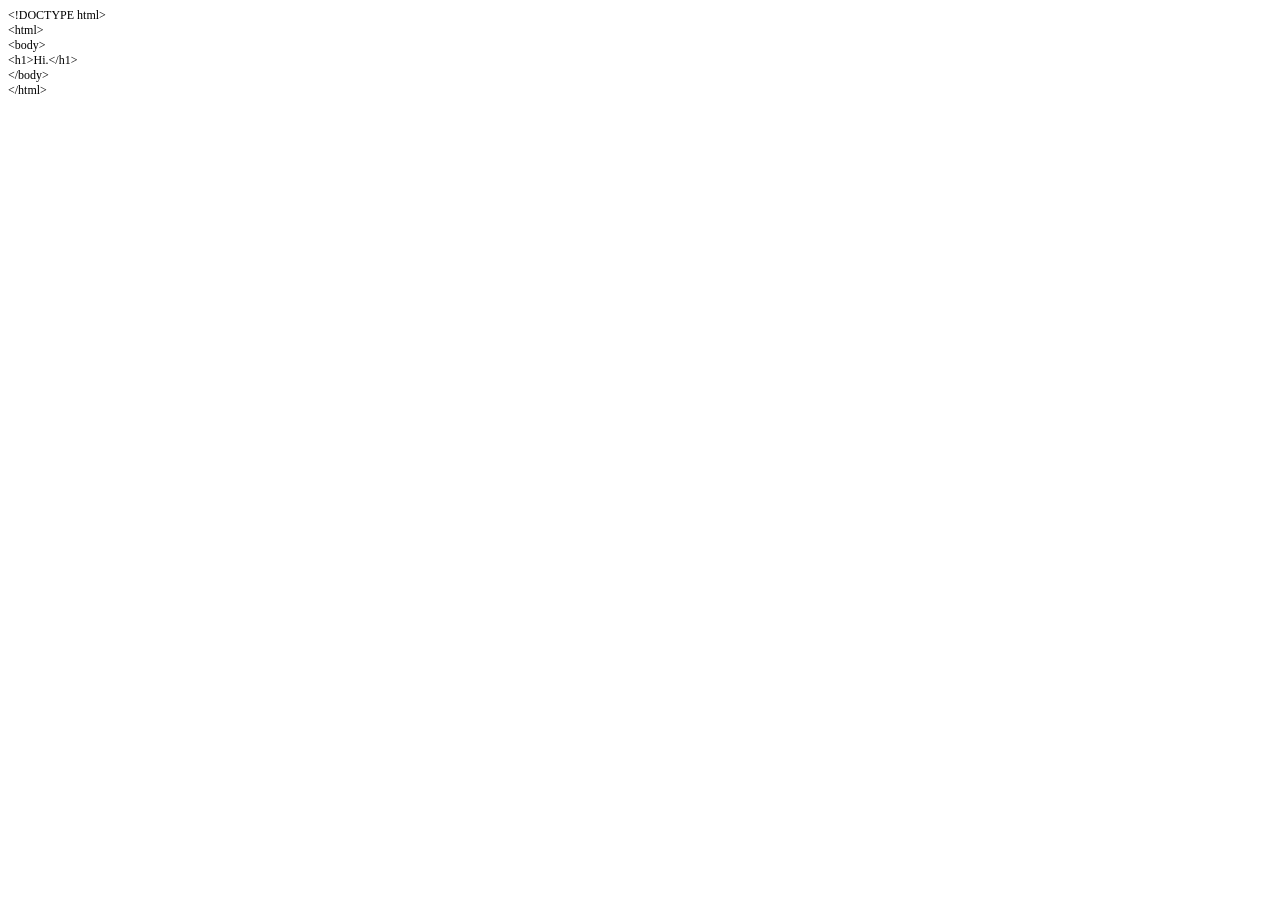
==== index.html @ a991f783 "Create index.html" ====
<!DOCTYPE html PUBLIC "-//W3C//DTD HTML 4.01//EN" "http://www.w3.org/TR/html4/strict.dtd">
<html>
<head>
  <meta http-equiv="Content-Type" content="text/html; charset=utf-8">
  <meta http-equiv="Content-Style-Type" content="text/css">
  <title>Page Title</title>
  <meta name="Generator" content="Cocoa HTML Writer">
  <meta name="CocoaVersion" content="1404.34">
  <style type="text/css">
    p.p1 {margin: 0.0px 0.0px 0.0px 0.0px; line-height: 14.0px; font: 12.0px Times; color: #000000; -webkit-text-stroke: #000000}
    span.s1 {font-kerning: none}
  </style>
</head>
<body>
<p class="p1"><span class="s1">&lt;!DOCTYPE html&gt;</span></p>
<p class="p1"><span class="s1">&lt;html&gt;</span></p>
<p class="p1"><span class="s1">&lt;body&gt;</span></p>
<p class="p1"><span class="s1">&lt;h1&gt;Hi.&lt;/h1&gt;</span></p>
<p class="p1"><span class="s1">&lt;/body&gt;</span></p>
<p class="p1"><span class="s1">&lt;/html&gt;</span></p>
</body>
</html>
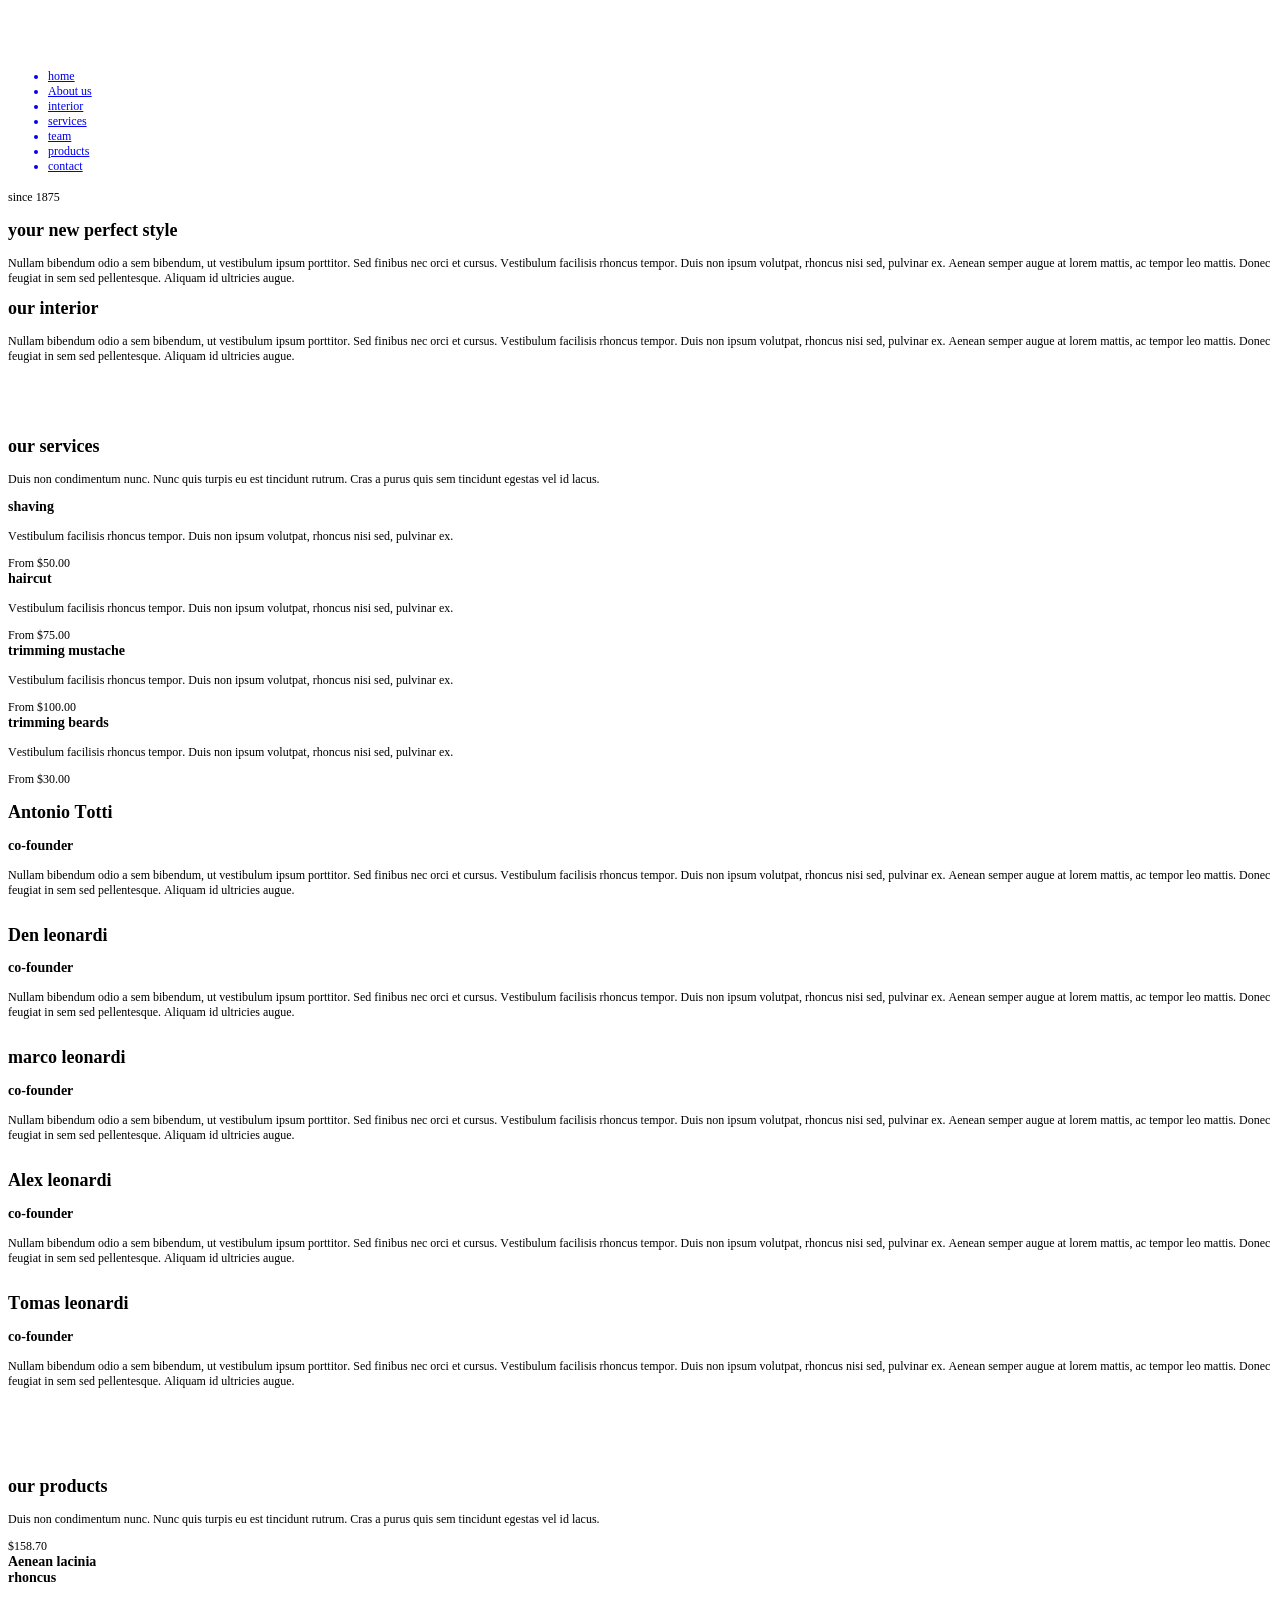
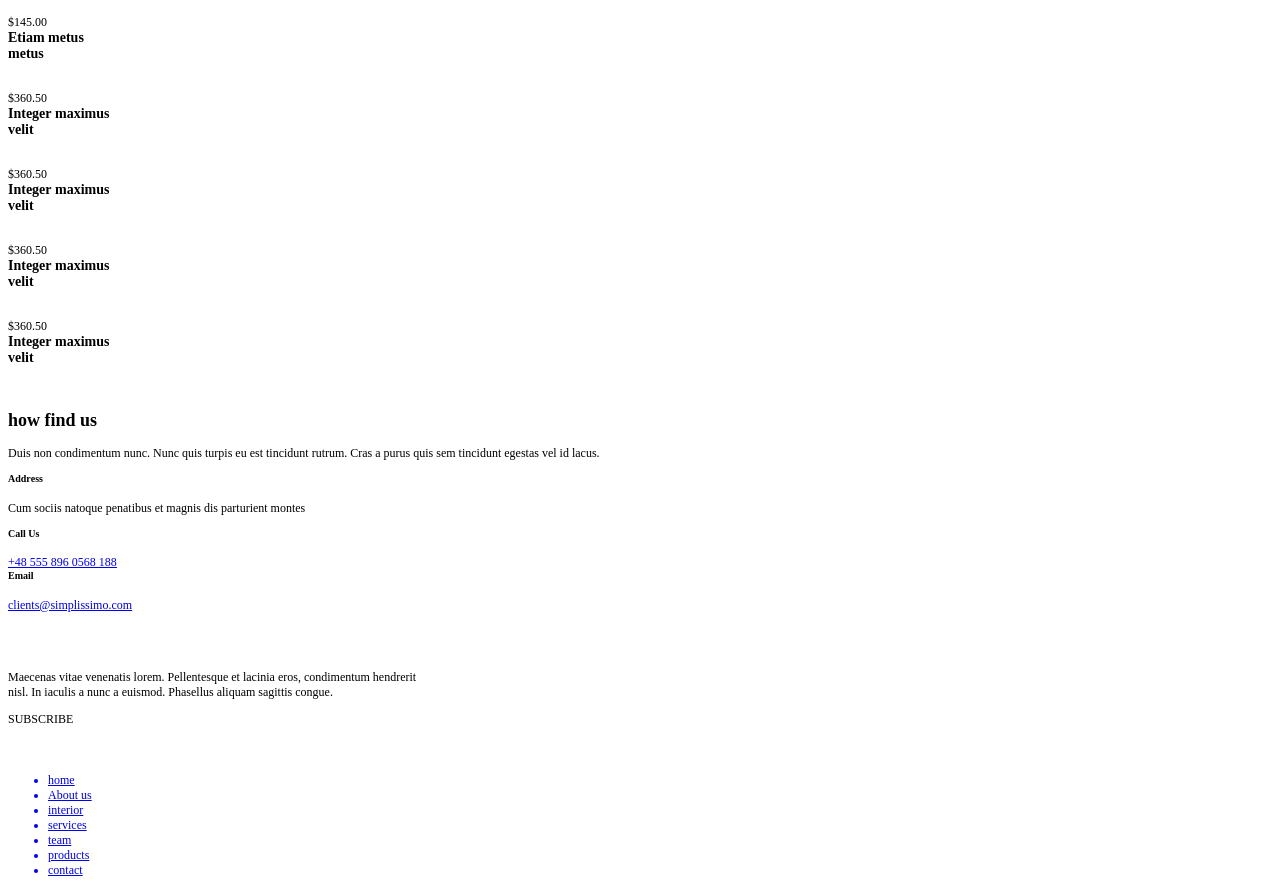
==== commit cfc7bac8: "Merge branch 'gh-pages' into nicolenilan-domain" ====
--- a/index.html
+++ b/index.html
@@ -3,20 +3,150 @@
 <head>
   <meta http-equiv="Content-Type" content="text/html; charset=utf-8">
   <meta http-equiv="Content-Style-Type" content="text/css">
-  <title>Page Title</title>
+  <title></title>
   <meta name="Generator" content="Cocoa HTML Writer">
   <meta name="CocoaVersion" content="1404.34">
   <style type="text/css">
-    p.p1 {margin: 0.0px 0.0px 0.0px 0.0px; line-height: 14.0px; font: 12.0px Times; color: #000000; -webkit-text-stroke: #000000}
+    p.p1 {margin: 0.0px 0.0px 0.0px 0.0px; line-height: 14.0px; font: 12.0px Times; color: #000000; -webkit-text-stroke: #000000; min-height: 14.0px}
+    p.p2 {margin: 0.0px 0.0px 0.0px 0.0px; line-height: 14.0px; font: 12.0px Times; color: #0000ee; -webkit-text-stroke: #0000ee}
+    p.p3 {margin: 0.0px 0.0px 0.0px 0.0px; line-height: 14.0px; font: 12.0px Times; color: #000000; -webkit-text-stroke: #000000}
+    p.p5 {margin: 0.0px 0.0px 12.0px 0.0px; line-height: 14.0px; font: 12.0px Times; color: #000000; -webkit-text-stroke: #000000}
+    p.p8 {margin: 0.0px 0.0px 12.0px 0.0px; line-height: 14.0px; font: 12.0px Times; color: #0000ee; -webkit-text-stroke: #0000ee}
+    li.li2 {margin: 0.0px 0.0px 0.0px 0.0px; line-height: 14.0px; font: 12.0px Times; color: #0000ee; -webkit-text-stroke: #0000ee}
     span.s1 {font-kerning: none}
+    span.s2 {-webkit-text-stroke: 0px #000000}
+    span.s3 {text-decoration: underline ; font-kerning: none}
+    ul.ul1 {list-style-type: disc}
   </style>
 </head>
 <body>
-<p class="p1"><span class="s1">&lt;!DOCTYPE html&gt;</span></p>
-<p class="p1"><span class="s1">&lt;html&gt;</span></p>
-<p class="p1"><span class="s1">&lt;body&gt;</span></p>
-<p class="p1"><span class="s1">&lt;h1&gt;Hi.&lt;/h1&gt;</span></p>
-<p class="p1"><span class="s1">&lt;/body&gt;</span></p>
-<p class="p1"><span class="s1">&lt;/html&gt;</span></p>
+<p class="p1"><span class="s1"></span><br></p>
+<p class="p1"><span class="s1"></span><br></p>
+<p class="p2"><span class="s1"></span></p>
+<p class="p1"><span class="s1"></span><br></p>
+<ul class="ul1">
+  <li class="li2"><span class="s2"></span><span class="s3">home</span></li>
+  <li class="li2"><span class="s2"></span><span class="s3">About us</span></li>
+  <li class="li2"><span class="s2"></span><span class="s3">interior</span></li>
+  <li class="li2"><span class="s2"></span><span class="s3">services</span></li>
+  <li class="li2"><span class="s2"></span><span class="s3">team</span></li>
+  <li class="li2"><span class="s2"></span><span class="s3">products</span></li>
+  <li class="li2"><span class="s2"></span><span class="s3">contact</span></li>
+</ul>
+<p class="p3"><span class="s1"></span></p>
+<p class="p3"><span class="s1"></span></p>
+<p class="p3"><span class="s1">since 1875</span></p>
+<p class="p3"><span class="s1"><span class="Apple-converted-space"> </span></span></p>
+<p class="p3"><span class="s1"></span></p>
+<h2 style="margin: 0.0px 0.0px 14.9px 0.0px; line-height: 22.0px; font: 18.0px Times; color: #000000; -webkit-text-stroke: #000000"><span class="s1"><b>your new perfect style<span class="Apple-converted-space"> </span></b></span></h2>
+<p class="p5"><span class="s1">Nullam bibendum odio a sem bibendum, ut vestibulum ipsum porttitor. Sed finibus nec orci et cursus. Vestibulum facilisis rhoncus tempor. Duis non ipsum volutpat, rhoncus nisi sed, pulvinar ex. Aenean semper augue at lorem mattis, ac tempor leo mattis. Donec feugiat in sem sed pellentesque. Aliquam id ultricies augue.<span class="Apple-converted-space"> </span></span></p>
+<p class="p3"><span class="s1"></span></p>
+<h2 style="margin: 0.0px 0.0px 14.9px 0.0px; line-height: 22.0px; font: 18.0px Times; color: #000000; -webkit-text-stroke: #000000"><span class="s1"><b>our interior<span class="Apple-converted-space"> </span></b></span></h2>
+<p class="p5"><span class="s1">Nullam bibendum odio a sem bibendum, ut vestibulum ipsum porttitor. Sed finibus nec orci et cursus. Vestibulum facilisis rhoncus tempor. Duis non ipsum volutpat, rhoncus nisi sed, pulvinar ex. Aenean semper augue at lorem mattis, ac tempor leo mattis. Donec feugiat in sem sed pellentesque. Aliquam id ultricies augue.<span class="Apple-converted-space"> </span></span></p>
+<p class="p3"><span class="s1"><span class="Apple-converted-space"> </span></span></p>
+<p class="p3"><span class="s1"><span class="Apple-converted-space"> </span></span></p>
+<p class="p3"><span class="s1"><span class="Apple-converted-space"> </span></span></p>
+<p class="p3"><span class="s1"><span class="Apple-converted-space"> </span></span></p>
+<p class="p3"><span class="s1"></span></p>
+<h2 style="margin: 0.0px 0.0px 14.9px 0.0px; line-height: 22.0px; font: 18.0px Times; color: #000000; -webkit-text-stroke: #000000"><span class="s1"><b>our services<span class="Apple-converted-space"> </span></b></span></h2>
+<p class="p5"><span class="s1">Duis non condimentum nunc. Nunc quis turpis eu est tincidunt rutrum. Cras a purus quis sem tincidunt egestas vel id lacus.<span class="Apple-converted-space"> </span></span></p>
+<p class="p3"><span class="s1"></span></p>
+<h3 style="margin: 0.0px 0.0px 14.0px 0.0px; line-height: 17.0px; font: 14.0px Times; color: #000000; -webkit-text-stroke: #000000"><span class="s1"><b>shaving<span class="Apple-converted-space"> </span></b></span></h3>
+<p class="p5"><span class="s1">Vestibulum facilisis rhoncus tempor. Duis non ipsum volutpat, rhoncus nisi sed, pulvinar ex.<span class="Apple-converted-space"> </span></span></p>
+<p class="p3"><span class="s1">From $50.00</span></p>
+<p class="p3"><span class="s1"></span></p>
+<h3 style="margin: 0.0px 0.0px 14.0px 0.0px; line-height: 17.0px; font: 14.0px Times; color: #000000; -webkit-text-stroke: #000000"><span class="s1"><b>haircut<span class="Apple-converted-space"> </span></b></span></h3>
+<p class="p5"><span class="s1">Vestibulum facilisis rhoncus tempor. Duis non ipsum volutpat, rhoncus nisi sed, pulvinar ex.<span class="Apple-converted-space"> </span></span></p>
+<p class="p3"><span class="s1">From $75.00</span></p>
+<p class="p3"><span class="s1"></span></p>
+<h3 style="margin: 0.0px 0.0px 14.0px 0.0px; line-height: 17.0px; font: 14.0px Times; color: #000000; -webkit-text-stroke: #000000"><span class="s1"><b>trimming mustache<span class="Apple-converted-space"> </span></b></span></h3>
+<p class="p5"><span class="s1">Vestibulum facilisis rhoncus tempor. Duis non ipsum volutpat, rhoncus nisi sed, pulvinar ex.<span class="Apple-converted-space"> </span></span></p>
+<p class="p3"><span class="s1">From $100.00</span></p>
+<p class="p3"><span class="s1"></span></p>
+<h3 style="margin: 0.0px 0.0px 14.0px 0.0px; line-height: 17.0px; font: 14.0px Times; color: #000000; -webkit-text-stroke: #000000"><span class="s1"><b>trimming beards<span class="Apple-converted-space"> </span></b></span></h3>
+<p class="p5"><span class="s1">Vestibulum facilisis rhoncus tempor. Duis non ipsum volutpat, rhoncus nisi sed, pulvinar ex.<span class="Apple-converted-space"> </span></span></p>
+<p class="p3"><span class="s1">From $30.00</span></p>
+<p class="p3"><span class="s1"><span class="Apple-converted-space"> </span></span></p>
+<h2 style="margin: 0.0px 0.0px 14.9px 0.0px; line-height: 22.0px; font: 18.0px Times; color: #000000; -webkit-text-stroke: #000000"><span class="s1"><b>Antonio Totti<span class="Apple-converted-space"> </span></b></span></h2>
+<h3 style="margin: 0.0px 0.0px 14.0px 0.0px; line-height: 17.0px; font: 14.0px Times; color: #000000; -webkit-text-stroke: #000000"><span class="s1"><b>co-founder</b></span></h3>
+<p class="p5"><span class="s1">Nullam bibendum odio a sem bibendum, ut vestibulum ipsum porttitor. Sed finibus nec orci et cursus. Vestibulum facilisis rhoncus tempor. Duis non ipsum volutpat, rhoncus nisi sed, pulvinar ex. Aenean semper augue at lorem mattis, ac tempor leo mattis. Donec feugiat in sem sed pellentesque. Aliquam id ultricies augue.<span class="Apple-converted-space"> </span></span></p>
+<p class="p3"><span class="s1"><span class="Apple-converted-space"> </span></span></p>
+<h2 style="margin: 0.0px 0.0px 14.9px 0.0px; line-height: 22.0px; font: 18.0px Times; color: #000000; -webkit-text-stroke: #000000"><span class="s1"><b>Den leonardi<span class="Apple-converted-space"> </span></b></span></h2>
+<h3 style="margin: 0.0px 0.0px 14.0px 0.0px; line-height: 17.0px; font: 14.0px Times; color: #000000; -webkit-text-stroke: #000000"><span class="s1"><b>co-founder</b></span></h3>
+<p class="p5"><span class="s1">Nullam bibendum odio a sem bibendum, ut vestibulum ipsum porttitor. Sed finibus nec orci et cursus. Vestibulum facilisis rhoncus tempor. Duis non ipsum volutpat, rhoncus nisi sed, pulvinar ex. Aenean semper augue at lorem mattis, ac tempor leo mattis. Donec feugiat in sem sed pellentesque. Aliquam id ultricies augue.<span class="Apple-converted-space"> </span></span></p>
+<p class="p3"><span class="s1"><span class="Apple-converted-space"> </span></span></p>
+<h2 style="margin: 0.0px 0.0px 14.9px 0.0px; line-height: 22.0px; font: 18.0px Times; color: #000000; -webkit-text-stroke: #000000"><span class="s1"><b>marco leonardi<span class="Apple-converted-space"> </span></b></span></h2>
+<h3 style="margin: 0.0px 0.0px 14.0px 0.0px; line-height: 17.0px; font: 14.0px Times; color: #000000; -webkit-text-stroke: #000000"><span class="s1"><b>co-founder</b></span></h3>
+<p class="p5"><span class="s1">Nullam bibendum odio a sem bibendum, ut vestibulum ipsum porttitor. Sed finibus nec orci et cursus. Vestibulum facilisis rhoncus tempor. Duis non ipsum volutpat, rhoncus nisi sed, pulvinar ex. Aenean semper augue at lorem mattis, ac tempor leo mattis. Donec feugiat in sem sed pellentesque. Aliquam id ultricies augue.<span class="Apple-converted-space"> </span></span></p>
+<p class="p3"><span class="s1"><span class="Apple-converted-space"> </span></span></p>
+<h2 style="margin: 0.0px 0.0px 14.9px 0.0px; line-height: 22.0px; font: 18.0px Times; color: #000000; -webkit-text-stroke: #000000"><span class="s1"><b>Alex leonardi<span class="Apple-converted-space"> </span></b></span></h2>
+<h3 style="margin: 0.0px 0.0px 14.0px 0.0px; line-height: 17.0px; font: 14.0px Times; color: #000000; -webkit-text-stroke: #000000"><span class="s1"><b>co-founder</b></span></h3>
+<p class="p5"><span class="s1">Nullam bibendum odio a sem bibendum, ut vestibulum ipsum porttitor. Sed finibus nec orci et cursus. Vestibulum facilisis rhoncus tempor. Duis non ipsum volutpat, rhoncus nisi sed, pulvinar ex. Aenean semper augue at lorem mattis, ac tempor leo mattis. Donec feugiat in sem sed pellentesque. Aliquam id ultricies augue.<span class="Apple-converted-space"> </span></span></p>
+<p class="p3"><span class="s1"><span class="Apple-converted-space"> </span></span></p>
+<h2 style="margin: 0.0px 0.0px 14.9px 0.0px; line-height: 22.0px; font: 18.0px Times; color: #000000; -webkit-text-stroke: #000000"><span class="s1"><b>Tomas leonardi<span class="Apple-converted-space"> </span></b></span></h2>
+<h3 style="margin: 0.0px 0.0px 14.0px 0.0px; line-height: 17.0px; font: 14.0px Times; color: #000000; -webkit-text-stroke: #000000"><span class="s1"><b>co-founder</b></span></h3>
+<p class="p5"><span class="s1">Nullam bibendum odio a sem bibendum, ut vestibulum ipsum porttitor. Sed finibus nec orci et cursus. Vestibulum facilisis rhoncus tempor. Duis non ipsum volutpat, rhoncus nisi sed, pulvinar ex. Aenean semper augue at lorem mattis, ac tempor leo mattis. Donec feugiat in sem sed pellentesque. Aliquam id ultricies augue.<span class="Apple-converted-space"> </span></span></p>
+<p class="p3"><span class="s1"><span class="Apple-converted-space"> </span></span></p>
+<p class="p3"><span class="s1"><span class="Apple-converted-space"> </span></span></p>
+<p class="p3"><span class="s1"><span class="Apple-converted-space"> </span></span></p>
+<p class="p3"><span class="s1"><span class="Apple-converted-space"> </span></span></p>
+<p class="p3"><span class="s1"><span class="Apple-converted-space"> </span></span></p>
+<p class="p3"><span class="s1"></span></p>
+<h2 style="margin: 0.0px 0.0px 14.9px 0.0px; line-height: 22.0px; font: 18.0px Times; color: #000000; -webkit-text-stroke: #000000"><span class="s1"><b>our products<span class="Apple-converted-space"> </span></b></span></h2>
+<p class="p5"><span class="s1">Duis non condimentum nunc. Nunc quis turpis eu est tincidunt rutrum. Cras a purus quis sem tincidunt egestas vel id lacus.<span class="Apple-converted-space"> </span></span></p>
+<p class="p3"><span class="s1">$158.70</span></p>
+<h3 style="margin: 0.0px 0.0px 14.0px 0.0px; line-height: 17.0px; font: 14.0px Times; color: #000000; -webkit-text-stroke: #000000"><span class="s1"><b>Aenean lacinia<br>
+rhoncus</b></span></h3>
+<p class="p3"><span class="s1"><span class="Apple-converted-space"> </span></span></p>
+<p class="p3"><span class="s1">$145.00</span></p>
+<h3 style="margin: 0.0px 0.0px 14.0px 0.0px; line-height: 17.0px; font: 14.0px Times; color: #000000; -webkit-text-stroke: #000000"><span class="s1"><b>Etiam metus<br>
+metus</b></span></h3>
+<p class="p3"><span class="s1"><span class="Apple-converted-space"> </span></span></p>
+<p class="p3"><span class="s1">$360.50</span></p>
+<h3 style="margin: 0.0px 0.0px 14.0px 0.0px; line-height: 17.0px; font: 14.0px Times; color: #000000; -webkit-text-stroke: #000000"><span class="s1"><b>Integer maximus<br>
+velit</b></span></h3>
+<p class="p3"><span class="s1"><span class="Apple-converted-space"> </span></span></p>
+<p class="p3"><span class="s1">$360.50</span></p>
+<h3 style="margin: 0.0px 0.0px 14.0px 0.0px; line-height: 17.0px; font: 14.0px Times; color: #000000; -webkit-text-stroke: #000000"><span class="s1"><b>Integer maximus<br>
+velit</b></span></h3>
+<p class="p3"><span class="s1"><span class="Apple-converted-space"> </span></span></p>
+<p class="p3"><span class="s1">$360.50</span></p>
+<h3 style="margin: 0.0px 0.0px 14.0px 0.0px; line-height: 17.0px; font: 14.0px Times; color: #000000; -webkit-text-stroke: #000000"><span class="s1"><b>Integer maximus<br>
+velit</b></span></h3>
+<p class="p3"><span class="s1"><span class="Apple-converted-space"> </span></span></p>
+<p class="p3"><span class="s1">$360.50</span></p>
+<h3 style="margin: 0.0px 0.0px 14.0px 0.0px; line-height: 17.0px; font: 14.0px Times; color: #000000; -webkit-text-stroke: #000000"><span class="s1"><b>Integer maximus<br>
+velit</b></span></h3>
+<p class="p3"><span class="s1"><span class="Apple-converted-space"> </span></span></p>
+<p class="p1"><span class="s1"></span><br></p>
+<p class="p3"><span class="s1"></span></p>
+<p class="p3"><span class="s1"></span></p>
+<p class="p3"><span class="s1"></span></p>
+<h2 style="margin: 0.0px 0.0px 14.9px 0.0px; line-height: 22.0px; font: 18.0px Times; color: #000000; -webkit-text-stroke: #000000"><span class="s1"><b>how find us<span class="Apple-converted-space"> </span></b></span></h2>
+<p class="p5"><span class="s1">Duis non condimentum nunc. Nunc quis turpis eu est tincidunt rutrum. Cras a purus quis sem tincidunt egestas vel id lacus.<span class="Apple-converted-space"> </span></span></p>
+<h5 style="margin: 0.0px 0.0px 16.6px 0.0px; line-height: 13.0px; font: 10.0px Times; color: #000000; -webkit-text-stroke: #000000"><span class="s1"><b>Address</b></span></h5>
+<p class="p5"><span class="s1">Cum sociis natoque penatibus et magnis dis parturient montes</span></p>
+<h5 style="margin: 0.0px 0.0px 16.6px 0.0px; line-height: 13.0px; font: 10.0px Times; color: #000000; -webkit-text-stroke: #000000"><span class="s1"><b>Call Us</b></span></h5>
+<p class="p2"><span class="s3"><a href="tel:+485558960568188">+48 555 896 0568 188</a></span></p>
+<h5 style="margin: 0.0px 0.0px 16.6px 0.0px; line-height: 13.0px; font: 10.0px Times; color: #000000; -webkit-text-stroke: #000000"><span class="s1"><b>Email</b></span></h5>
+<p class="p8"><span class="s3"><a href="mailto:clients@simplissimo.com">clients@simplissimo.com</a></span></p>
+<p class="p1"><span class="s1"></span><br></p>
+<p class="p1"><span class="s1"></span><br></p>
+<p class="p1"><span class="s1"></span><br></p>
+<p class="p2"><span class="s1"></span></p>
+<p class="p5"><span class="s1">Maecenas vitae venenatis lorem. Pellentesque et lacinia eros, condimentum hendrerit <br>
+nisl. In iaculis a nunc a euismod. Phasellus aliquam sagittis congue.</span></p>
+<p class="p3"><span class="s1">SUBSCRIBE</span></p>
+<p class="p1"><span class="s1"></span><br></p>
+<p class="p1"><span class="s1"></span><br></p>
+<ul class="ul1">
+  <li class="li2"><span class="s2"></span><span class="s3">home</span></li>
+  <li class="li2"><span class="s2"></span><span class="s3">About us</span></li>
+  <li class="li2"><span class="s2"></span><span class="s3">interior</span></li>
+  <li class="li2"><span class="s2"></span><span class="s3">services</span></li>
+  <li class="li2"><span class="s2"></span><span class="s3">team</span></li>
+  <li class="li2"><span class="s2"></span><span class="s3">products</span></li>
+  <li class="li2"><span class="s2"></span><span class="s3">contact</span></li>
+</ul>
 </body>
 </html>
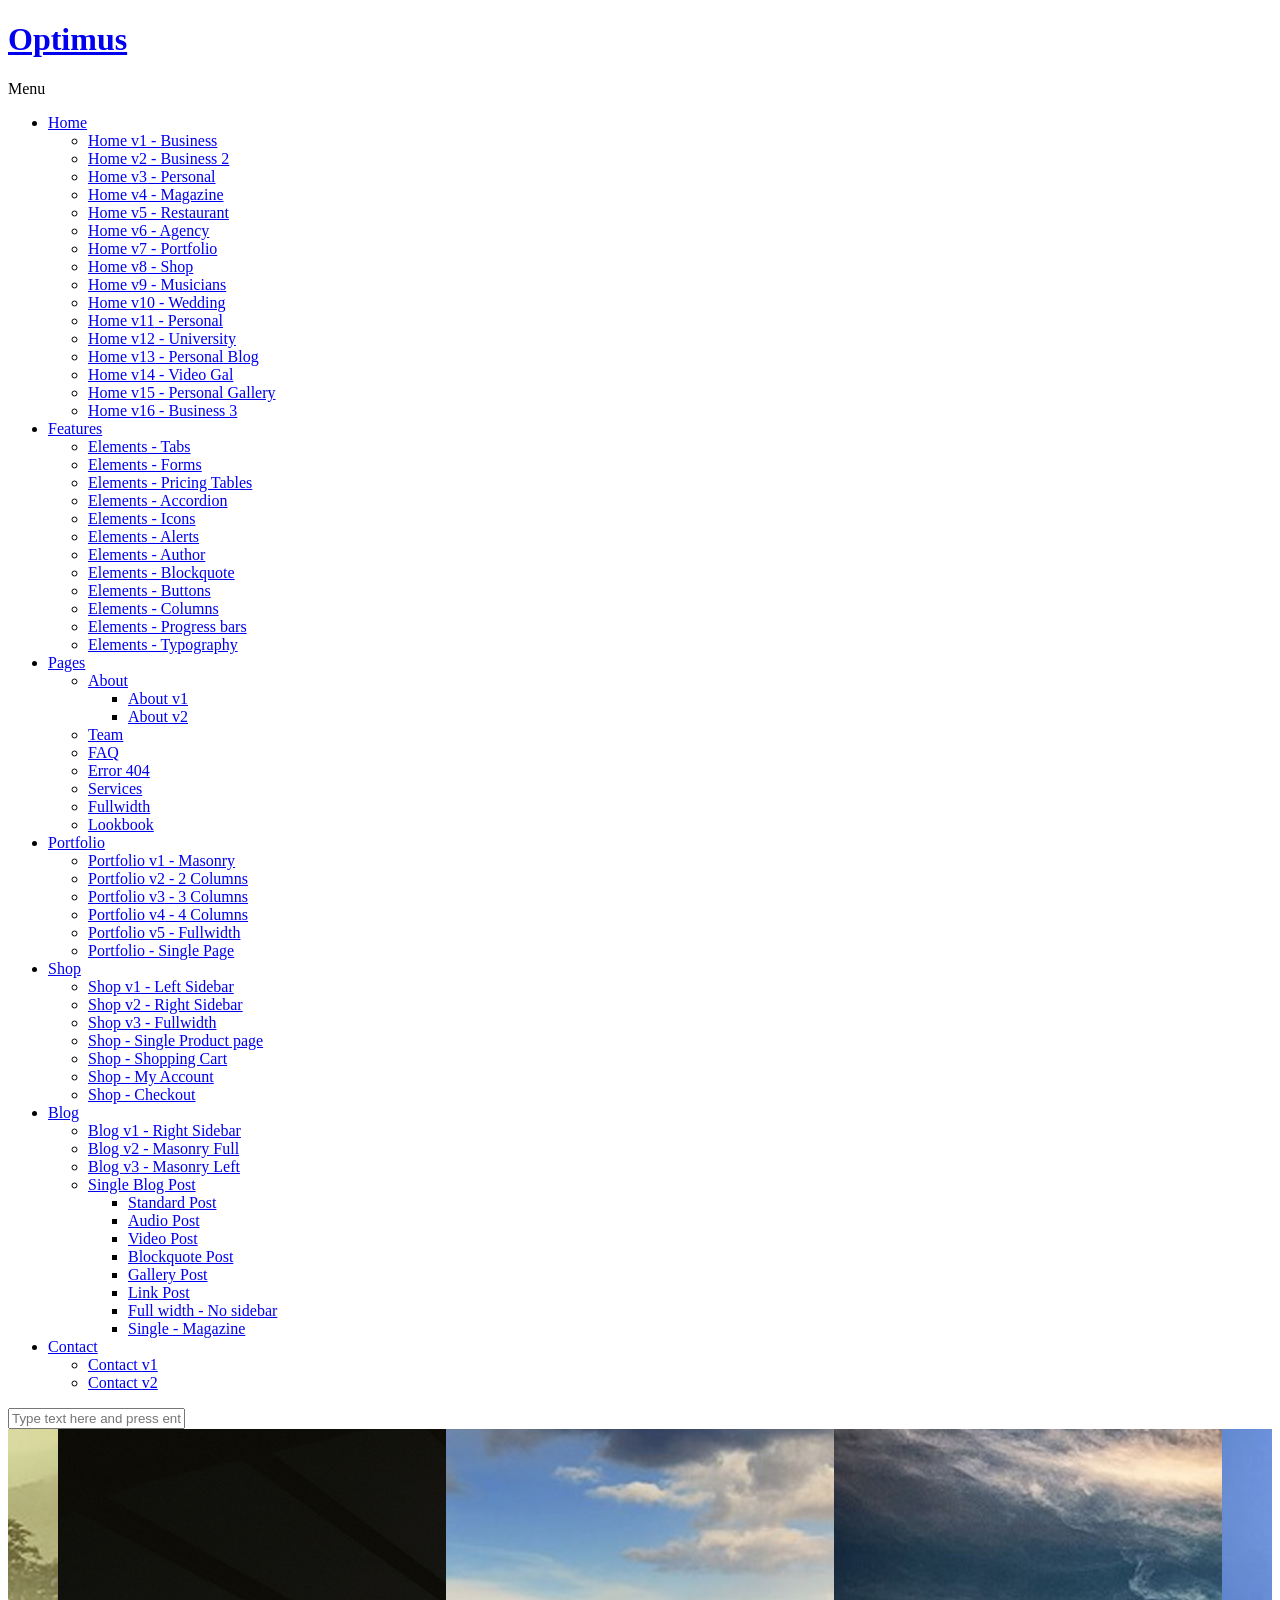
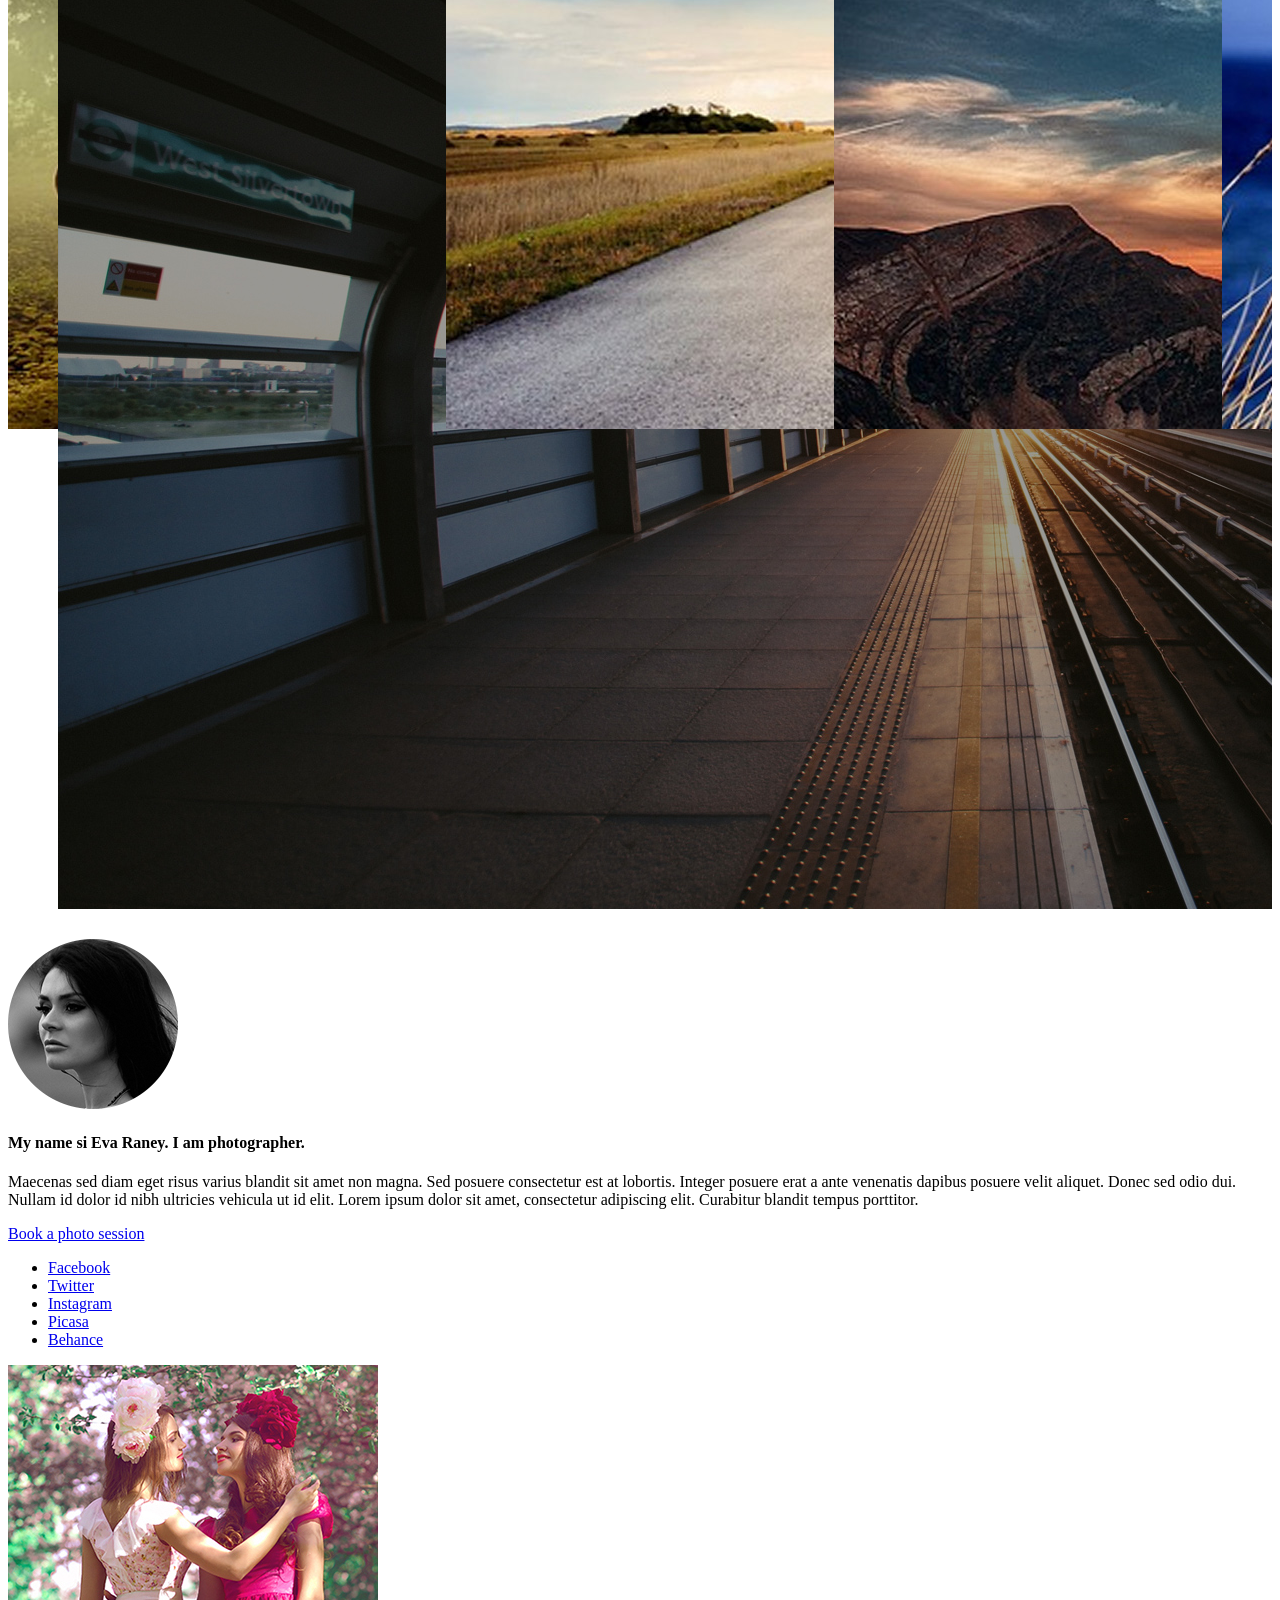
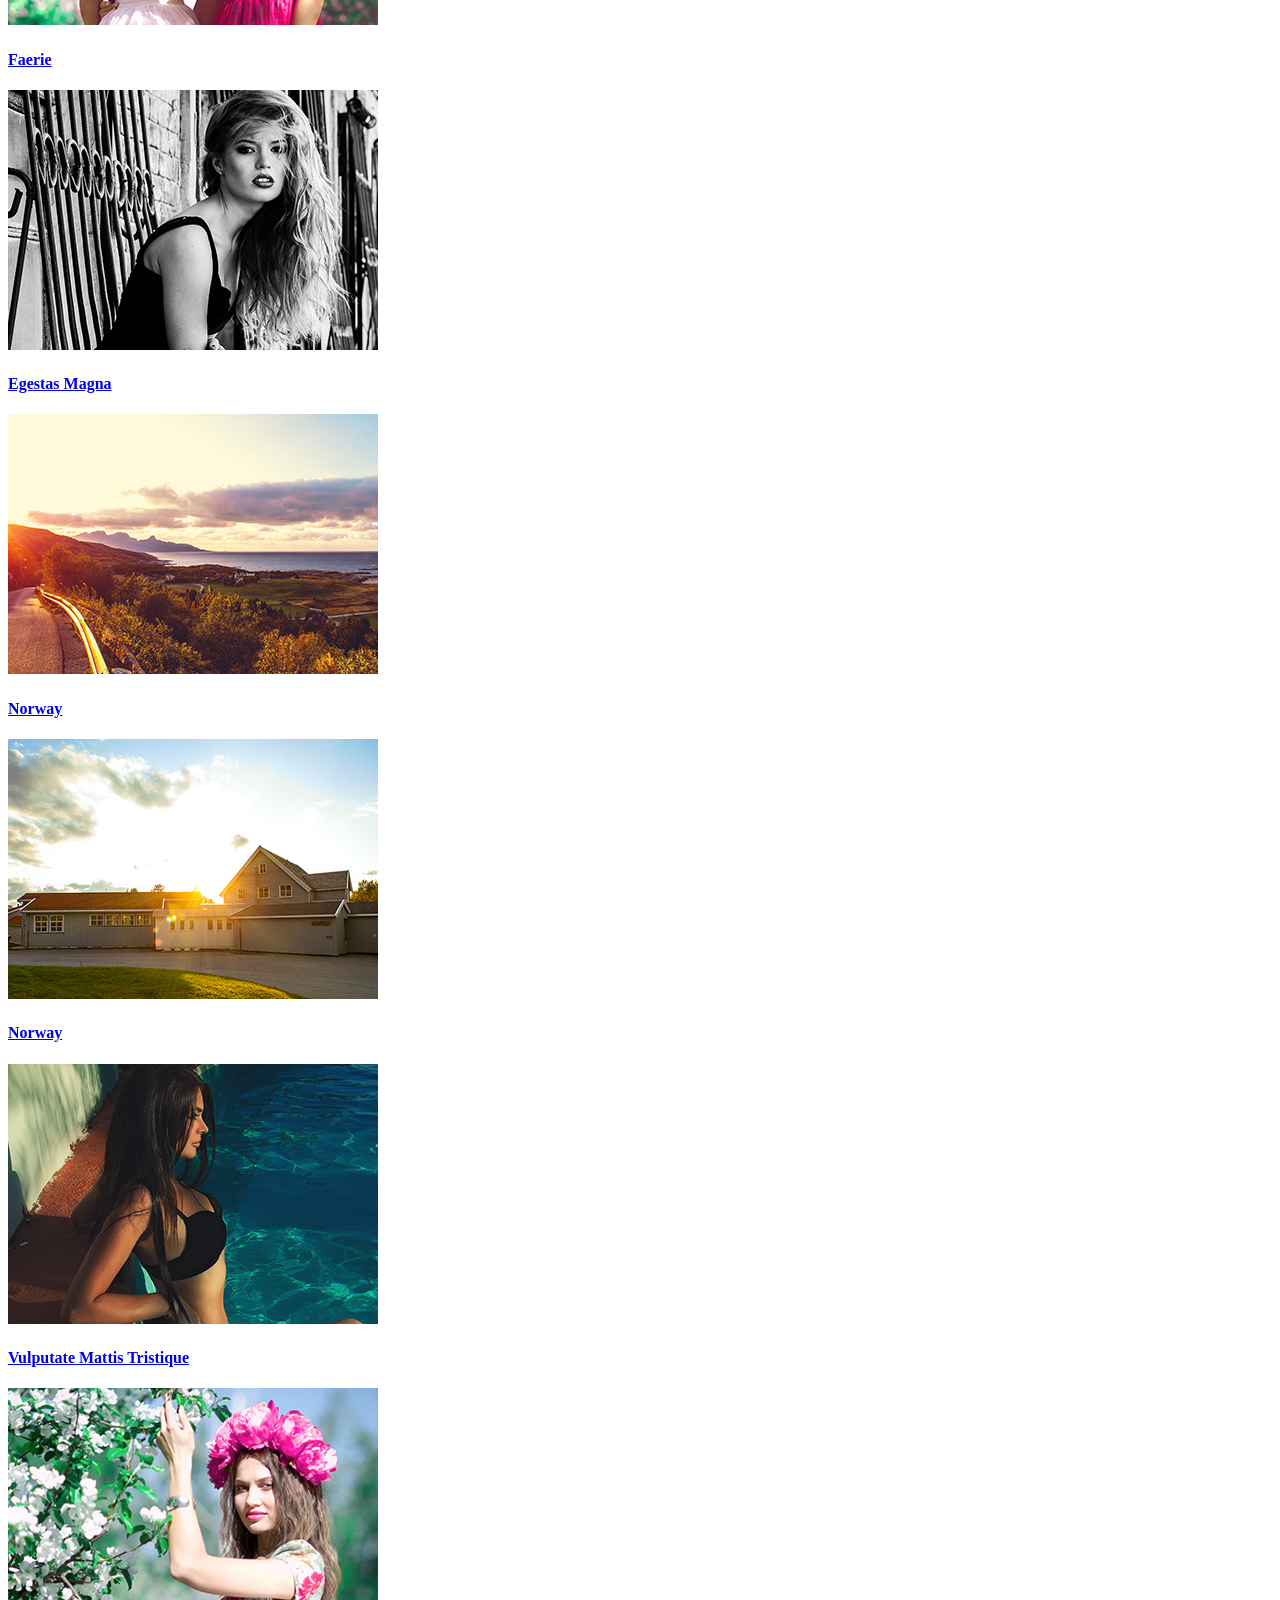
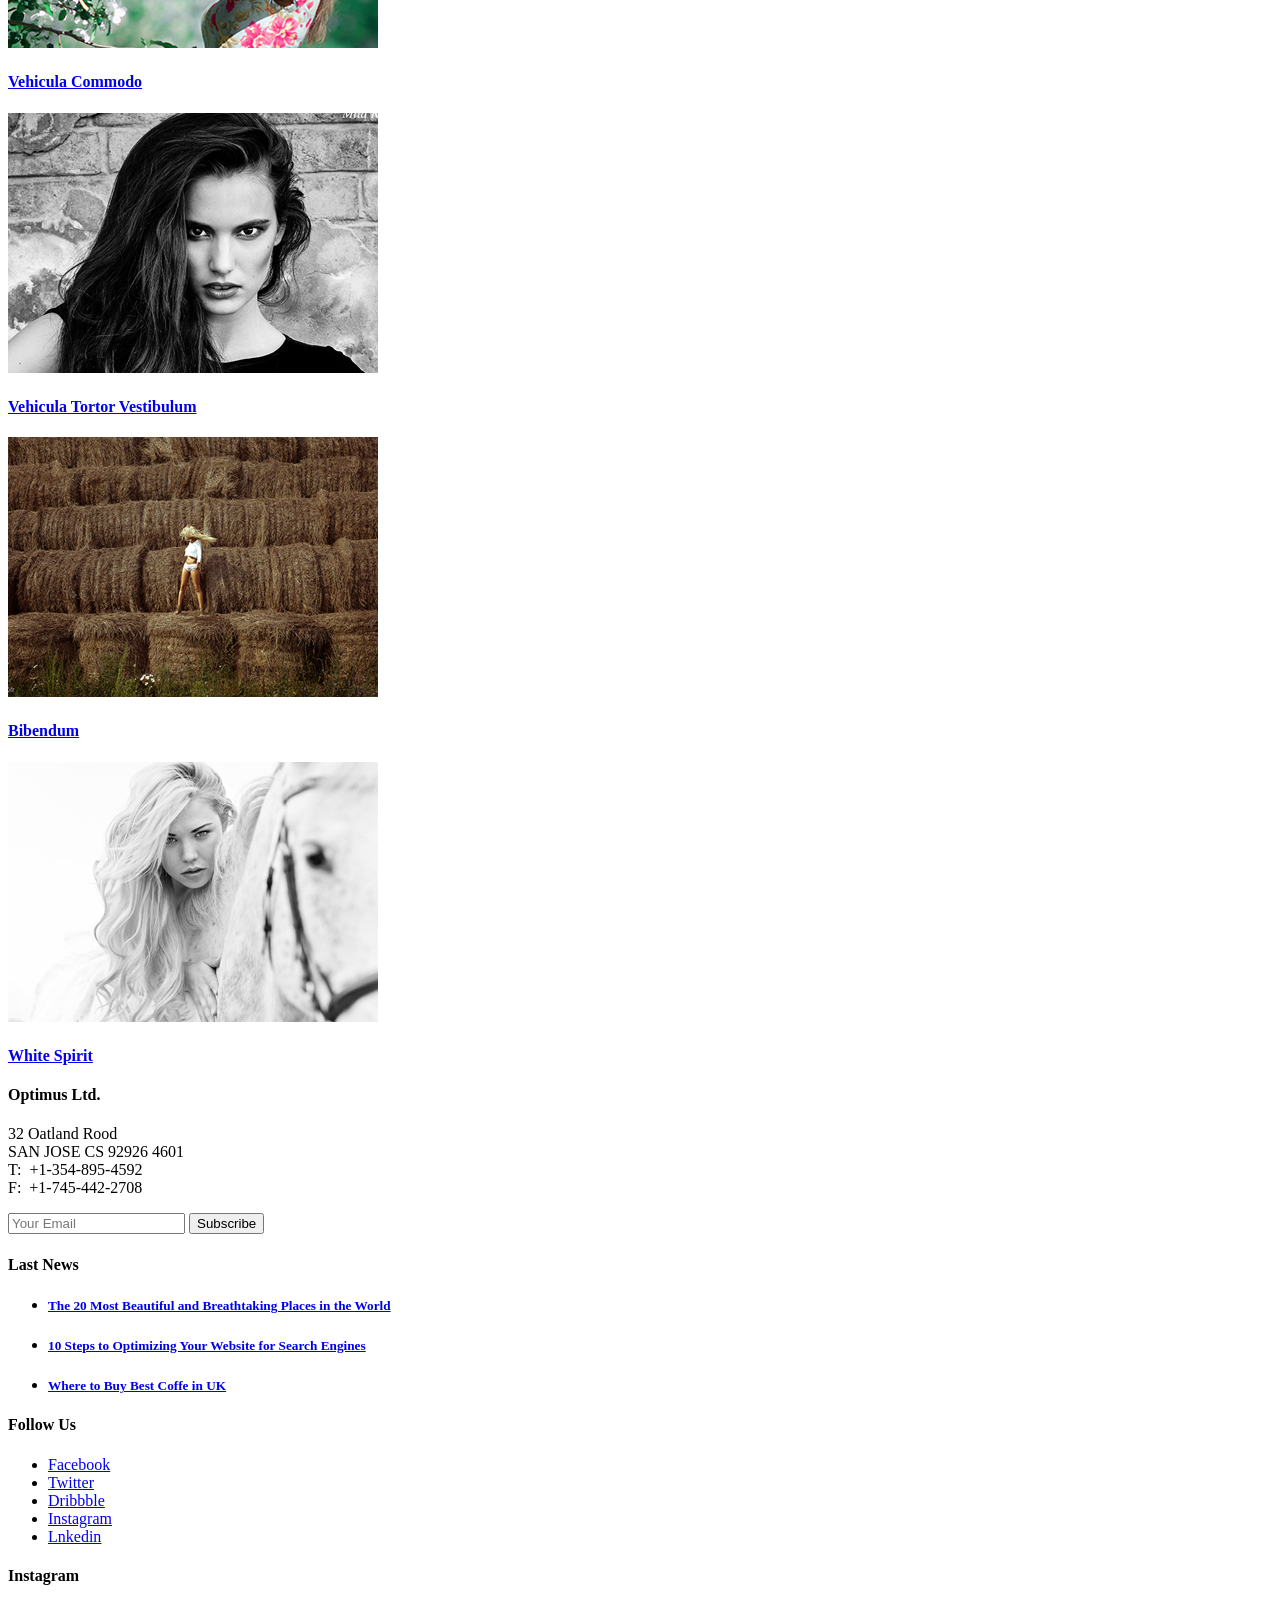
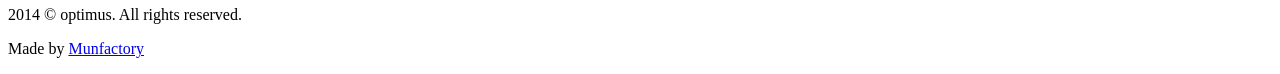
==== commit fc7e8e29: "Name" ====
--- a/index.html
+++ b/index.html
@@ -1,152 +1,397 @@
-<!DOCTYPE html PUBLIC "-//W3C//DTD HTML 4.01//EN" "http://www.w3.org/TR/html4/strict.dtd">
-<html>
-<head>
-  <meta http-equiv="Content-Type" content="text/html; charset=utf-8">
-  <meta http-equiv="Content-Style-Type" content="text/css">
-  <title></title>
-  <meta name="Generator" content="Cocoa HTML Writer">
-  <meta name="CocoaVersion" content="1404.34">
-  <style type="text/css">
-    p.p1 {margin: 0.0px 0.0px 0.0px 0.0px; line-height: 14.0px; font: 12.0px Times; color: #000000; -webkit-text-stroke: #000000; min-height: 14.0px}
-    p.p2 {margin: 0.0px 0.0px 0.0px 0.0px; line-height: 14.0px; font: 12.0px Times; color: #0000ee; -webkit-text-stroke: #0000ee}
-    p.p3 {margin: 0.0px 0.0px 0.0px 0.0px; line-height: 14.0px; font: 12.0px Times; color: #000000; -webkit-text-stroke: #000000}
-    p.p5 {margin: 0.0px 0.0px 12.0px 0.0px; line-height: 14.0px; font: 12.0px Times; color: #000000; -webkit-text-stroke: #000000}
-    p.p8 {margin: 0.0px 0.0px 12.0px 0.0px; line-height: 14.0px; font: 12.0px Times; color: #0000ee; -webkit-text-stroke: #0000ee}
-    li.li2 {margin: 0.0px 0.0px 0.0px 0.0px; line-height: 14.0px; font: 12.0px Times; color: #0000ee; -webkit-text-stroke: #0000ee}
-    span.s1 {font-kerning: none}
-    span.s2 {-webkit-text-stroke: 0px #000000}
-    span.s3 {text-decoration: underline ; font-kerning: none}
-    ul.ul1 {list-style-type: disc}
-  </style>
-</head>
-<body>
-<p class="p1"><span class="s1"></span><br></p>
-<p class="p1"><span class="s1"></span><br></p>
-<p class="p2"><span class="s1"></span></p>
-<p class="p1"><span class="s1"></span><br></p>
-<ul class="ul1">
-  <li class="li2"><span class="s2"></span><span class="s3">home</span></li>
-  <li class="li2"><span class="s2"></span><span class="s3">About us</span></li>
-  <li class="li2"><span class="s2"></span><span class="s3">interior</span></li>
-  <li class="li2"><span class="s2"></span><span class="s3">services</span></li>
-  <li class="li2"><span class="s2"></span><span class="s3">team</span></li>
-  <li class="li2"><span class="s2"></span><span class="s3">products</span></li>
-  <li class="li2"><span class="s2"></span><span class="s3">contact</span></li>
-</ul>
-<p class="p3"><span class="s1"></span></p>
-<p class="p3"><span class="s1"></span></p>
-<p class="p3"><span class="s1">since 1875</span></p>
-<p class="p3"><span class="s1"><span class="Apple-converted-space"> </span></span></p>
-<p class="p3"><span class="s1"></span></p>
-<h2 style="margin: 0.0px 0.0px 14.9px 0.0px; line-height: 22.0px; font: 18.0px Times; color: #000000; -webkit-text-stroke: #000000"><span class="s1"><b>your new perfect style<span class="Apple-converted-space"> </span></b></span></h2>
-<p class="p5"><span class="s1">Nullam bibendum odio a sem bibendum, ut vestibulum ipsum porttitor. Sed finibus nec orci et cursus. Vestibulum facilisis rhoncus tempor. Duis non ipsum volutpat, rhoncus nisi sed, pulvinar ex. Aenean semper augue at lorem mattis, ac tempor leo mattis. Donec feugiat in sem sed pellentesque. Aliquam id ultricies augue.<span class="Apple-converted-space"> </span></span></p>
-<p class="p3"><span class="s1"></span></p>
-<h2 style="margin: 0.0px 0.0px 14.9px 0.0px; line-height: 22.0px; font: 18.0px Times; color: #000000; -webkit-text-stroke: #000000"><span class="s1"><b>our interior<span class="Apple-converted-space"> </span></b></span></h2>
-<p class="p5"><span class="s1">Nullam bibendum odio a sem bibendum, ut vestibulum ipsum porttitor. Sed finibus nec orci et cursus. Vestibulum facilisis rhoncus tempor. Duis non ipsum volutpat, rhoncus nisi sed, pulvinar ex. Aenean semper augue at lorem mattis, ac tempor leo mattis. Donec feugiat in sem sed pellentesque. Aliquam id ultricies augue.<span class="Apple-converted-space"> </span></span></p>
-<p class="p3"><span class="s1"><span class="Apple-converted-space"> </span></span></p>
-<p class="p3"><span class="s1"><span class="Apple-converted-space"> </span></span></p>
-<p class="p3"><span class="s1"><span class="Apple-converted-space"> </span></span></p>
-<p class="p3"><span class="s1"><span class="Apple-converted-space"> </span></span></p>
-<p class="p3"><span class="s1"></span></p>
-<h2 style="margin: 0.0px 0.0px 14.9px 0.0px; line-height: 22.0px; font: 18.0px Times; color: #000000; -webkit-text-stroke: #000000"><span class="s1"><b>our services<span class="Apple-converted-space"> </span></b></span></h2>
-<p class="p5"><span class="s1">Duis non condimentum nunc. Nunc quis turpis eu est tincidunt rutrum. Cras a purus quis sem tincidunt egestas vel id lacus.<span class="Apple-converted-space"> </span></span></p>
-<p class="p3"><span class="s1"></span></p>
-<h3 style="margin: 0.0px 0.0px 14.0px 0.0px; line-height: 17.0px; font: 14.0px Times; color: #000000; -webkit-text-stroke: #000000"><span class="s1"><b>shaving<span class="Apple-converted-space"> </span></b></span></h3>
-<p class="p5"><span class="s1">Vestibulum facilisis rhoncus tempor. Duis non ipsum volutpat, rhoncus nisi sed, pulvinar ex.<span class="Apple-converted-space"> </span></span></p>
-<p class="p3"><span class="s1">From $50.00</span></p>
-<p class="p3"><span class="s1"></span></p>
-<h3 style="margin: 0.0px 0.0px 14.0px 0.0px; line-height: 17.0px; font: 14.0px Times; color: #000000; -webkit-text-stroke: #000000"><span class="s1"><b>haircut<span class="Apple-converted-space"> </span></b></span></h3>
-<p class="p5"><span class="s1">Vestibulum facilisis rhoncus tempor. Duis non ipsum volutpat, rhoncus nisi sed, pulvinar ex.<span class="Apple-converted-space"> </span></span></p>
-<p class="p3"><span class="s1">From $75.00</span></p>
-<p class="p3"><span class="s1"></span></p>
-<h3 style="margin: 0.0px 0.0px 14.0px 0.0px; line-height: 17.0px; font: 14.0px Times; color: #000000; -webkit-text-stroke: #000000"><span class="s1"><b>trimming mustache<span class="Apple-converted-space"> </span></b></span></h3>
-<p class="p5"><span class="s1">Vestibulum facilisis rhoncus tempor. Duis non ipsum volutpat, rhoncus nisi sed, pulvinar ex.<span class="Apple-converted-space"> </span></span></p>
-<p class="p3"><span class="s1">From $100.00</span></p>
-<p class="p3"><span class="s1"></span></p>
-<h3 style="margin: 0.0px 0.0px 14.0px 0.0px; line-height: 17.0px; font: 14.0px Times; color: #000000; -webkit-text-stroke: #000000"><span class="s1"><b>trimming beards<span class="Apple-converted-space"> </span></b></span></h3>
-<p class="p5"><span class="s1">Vestibulum facilisis rhoncus tempor. Duis non ipsum volutpat, rhoncus nisi sed, pulvinar ex.<span class="Apple-converted-space"> </span></span></p>
-<p class="p3"><span class="s1">From $30.00</span></p>
-<p class="p3"><span class="s1"><span class="Apple-converted-space"> </span></span></p>
-<h2 style="margin: 0.0px 0.0px 14.9px 0.0px; line-height: 22.0px; font: 18.0px Times; color: #000000; -webkit-text-stroke: #000000"><span class="s1"><b>Antonio Totti<span class="Apple-converted-space"> </span></b></span></h2>
-<h3 style="margin: 0.0px 0.0px 14.0px 0.0px; line-height: 17.0px; font: 14.0px Times; color: #000000; -webkit-text-stroke: #000000"><span class="s1"><b>co-founder</b></span></h3>
-<p class="p5"><span class="s1">Nullam bibendum odio a sem bibendum, ut vestibulum ipsum porttitor. Sed finibus nec orci et cursus. Vestibulum facilisis rhoncus tempor. Duis non ipsum volutpat, rhoncus nisi sed, pulvinar ex. Aenean semper augue at lorem mattis, ac tempor leo mattis. Donec feugiat in sem sed pellentesque. Aliquam id ultricies augue.<span class="Apple-converted-space"> </span></span></p>
-<p class="p3"><span class="s1"><span class="Apple-converted-space"> </span></span></p>
-<h2 style="margin: 0.0px 0.0px 14.9px 0.0px; line-height: 22.0px; font: 18.0px Times; color: #000000; -webkit-text-stroke: #000000"><span class="s1"><b>Den leonardi<span class="Apple-converted-space"> </span></b></span></h2>
-<h3 style="margin: 0.0px 0.0px 14.0px 0.0px; line-height: 17.0px; font: 14.0px Times; color: #000000; -webkit-text-stroke: #000000"><span class="s1"><b>co-founder</b></span></h3>
-<p class="p5"><span class="s1">Nullam bibendum odio a sem bibendum, ut vestibulum ipsum porttitor. Sed finibus nec orci et cursus. Vestibulum facilisis rhoncus tempor. Duis non ipsum volutpat, rhoncus nisi sed, pulvinar ex. Aenean semper augue at lorem mattis, ac tempor leo mattis. Donec feugiat in sem sed pellentesque. Aliquam id ultricies augue.<span class="Apple-converted-space"> </span></span></p>
-<p class="p3"><span class="s1"><span class="Apple-converted-space"> </span></span></p>
-<h2 style="margin: 0.0px 0.0px 14.9px 0.0px; line-height: 22.0px; font: 18.0px Times; color: #000000; -webkit-text-stroke: #000000"><span class="s1"><b>marco leonardi<span class="Apple-converted-space"> </span></b></span></h2>
-<h3 style="margin: 0.0px 0.0px 14.0px 0.0px; line-height: 17.0px; font: 14.0px Times; color: #000000; -webkit-text-stroke: #000000"><span class="s1"><b>co-founder</b></span></h3>
-<p class="p5"><span class="s1">Nullam bibendum odio a sem bibendum, ut vestibulum ipsum porttitor. Sed finibus nec orci et cursus. Vestibulum facilisis rhoncus tempor. Duis non ipsum volutpat, rhoncus nisi sed, pulvinar ex. Aenean semper augue at lorem mattis, ac tempor leo mattis. Donec feugiat in sem sed pellentesque. Aliquam id ultricies augue.<span class="Apple-converted-space"> </span></span></p>
-<p class="p3"><span class="s1"><span class="Apple-converted-space"> </span></span></p>
-<h2 style="margin: 0.0px 0.0px 14.9px 0.0px; line-height: 22.0px; font: 18.0px Times; color: #000000; -webkit-text-stroke: #000000"><span class="s1"><b>Alex leonardi<span class="Apple-converted-space"> </span></b></span></h2>
-<h3 style="margin: 0.0px 0.0px 14.0px 0.0px; line-height: 17.0px; font: 14.0px Times; color: #000000; -webkit-text-stroke: #000000"><span class="s1"><b>co-founder</b></span></h3>
-<p class="p5"><span class="s1">Nullam bibendum odio a sem bibendum, ut vestibulum ipsum porttitor. Sed finibus nec orci et cursus. Vestibulum facilisis rhoncus tempor. Duis non ipsum volutpat, rhoncus nisi sed, pulvinar ex. Aenean semper augue at lorem mattis, ac tempor leo mattis. Donec feugiat in sem sed pellentesque. Aliquam id ultricies augue.<span class="Apple-converted-space"> </span></span></p>
-<p class="p3"><span class="s1"><span class="Apple-converted-space"> </span></span></p>
-<h2 style="margin: 0.0px 0.0px 14.9px 0.0px; line-height: 22.0px; font: 18.0px Times; color: #000000; -webkit-text-stroke: #000000"><span class="s1"><b>Tomas leonardi<span class="Apple-converted-space"> </span></b></span></h2>
-<h3 style="margin: 0.0px 0.0px 14.0px 0.0px; line-height: 17.0px; font: 14.0px Times; color: #000000; -webkit-text-stroke: #000000"><span class="s1"><b>co-founder</b></span></h3>
-<p class="p5"><span class="s1">Nullam bibendum odio a sem bibendum, ut vestibulum ipsum porttitor. Sed finibus nec orci et cursus. Vestibulum facilisis rhoncus tempor. Duis non ipsum volutpat, rhoncus nisi sed, pulvinar ex. Aenean semper augue at lorem mattis, ac tempor leo mattis. Donec feugiat in sem sed pellentesque. Aliquam id ultricies augue.<span class="Apple-converted-space"> </span></span></p>
-<p class="p3"><span class="s1"><span class="Apple-converted-space"> </span></span></p>
-<p class="p3"><span class="s1"><span class="Apple-converted-space"> </span></span></p>
-<p class="p3"><span class="s1"><span class="Apple-converted-space"> </span></span></p>
-<p class="p3"><span class="s1"><span class="Apple-converted-space"> </span></span></p>
-<p class="p3"><span class="s1"><span class="Apple-converted-space"> </span></span></p>
-<p class="p3"><span class="s1"></span></p>
-<h2 style="margin: 0.0px 0.0px 14.9px 0.0px; line-height: 22.0px; font: 18.0px Times; color: #000000; -webkit-text-stroke: #000000"><span class="s1"><b>our products<span class="Apple-converted-space"> </span></b></span></h2>
-<p class="p5"><span class="s1">Duis non condimentum nunc. Nunc quis turpis eu est tincidunt rutrum. Cras a purus quis sem tincidunt egestas vel id lacus.<span class="Apple-converted-space"> </span></span></p>
-<p class="p3"><span class="s1">$158.70</span></p>
-<h3 style="margin: 0.0px 0.0px 14.0px 0.0px; line-height: 17.0px; font: 14.0px Times; color: #000000; -webkit-text-stroke: #000000"><span class="s1"><b>Aenean lacinia<br>
-rhoncus</b></span></h3>
-<p class="p3"><span class="s1"><span class="Apple-converted-space"> </span></span></p>
-<p class="p3"><span class="s1">$145.00</span></p>
-<h3 style="margin: 0.0px 0.0px 14.0px 0.0px; line-height: 17.0px; font: 14.0px Times; color: #000000; -webkit-text-stroke: #000000"><span class="s1"><b>Etiam metus<br>
-metus</b></span></h3>
-<p class="p3"><span class="s1"><span class="Apple-converted-space"> </span></span></p>
-<p class="p3"><span class="s1">$360.50</span></p>
-<h3 style="margin: 0.0px 0.0px 14.0px 0.0px; line-height: 17.0px; font: 14.0px Times; color: #000000; -webkit-text-stroke: #000000"><span class="s1"><b>Integer maximus<br>
-velit</b></span></h3>
-<p class="p3"><span class="s1"><span class="Apple-converted-space"> </span></span></p>
-<p class="p3"><span class="s1">$360.50</span></p>
-<h3 style="margin: 0.0px 0.0px 14.0px 0.0px; line-height: 17.0px; font: 14.0px Times; color: #000000; -webkit-text-stroke: #000000"><span class="s1"><b>Integer maximus<br>
-velit</b></span></h3>
-<p class="p3"><span class="s1"><span class="Apple-converted-space"> </span></span></p>
-<p class="p3"><span class="s1">$360.50</span></p>
-<h3 style="margin: 0.0px 0.0px 14.0px 0.0px; line-height: 17.0px; font: 14.0px Times; color: #000000; -webkit-text-stroke: #000000"><span class="s1"><b>Integer maximus<br>
-velit</b></span></h3>
-<p class="p3"><span class="s1"><span class="Apple-converted-space"> </span></span></p>
-<p class="p3"><span class="s1">$360.50</span></p>
-<h3 style="margin: 0.0px 0.0px 14.0px 0.0px; line-height: 17.0px; font: 14.0px Times; color: #000000; -webkit-text-stroke: #000000"><span class="s1"><b>Integer maximus<br>
-velit</b></span></h3>
-<p class="p3"><span class="s1"><span class="Apple-converted-space"> </span></span></p>
-<p class="p1"><span class="s1"></span><br></p>
-<p class="p3"><span class="s1"></span></p>
-<p class="p3"><span class="s1"></span></p>
-<p class="p3"><span class="s1"></span></p>
-<h2 style="margin: 0.0px 0.0px 14.9px 0.0px; line-height: 22.0px; font: 18.0px Times; color: #000000; -webkit-text-stroke: #000000"><span class="s1"><b>how find us<span class="Apple-converted-space"> </span></b></span></h2>
-<p class="p5"><span class="s1">Duis non condimentum nunc. Nunc quis turpis eu est tincidunt rutrum. Cras a purus quis sem tincidunt egestas vel id lacus.<span class="Apple-converted-space"> </span></span></p>
-<h5 style="margin: 0.0px 0.0px 16.6px 0.0px; line-height: 13.0px; font: 10.0px Times; color: #000000; -webkit-text-stroke: #000000"><span class="s1"><b>Address</b></span></h5>
-<p class="p5"><span class="s1">Cum sociis natoque penatibus et magnis dis parturient montes</span></p>
-<h5 style="margin: 0.0px 0.0px 16.6px 0.0px; line-height: 13.0px; font: 10.0px Times; color: #000000; -webkit-text-stroke: #000000"><span class="s1"><b>Call Us</b></span></h5>
-<p class="p2"><span class="s3"><a href="tel:+485558960568188">+48 555 896 0568 188</a></span></p>
-<h5 style="margin: 0.0px 0.0px 16.6px 0.0px; line-height: 13.0px; font: 10.0px Times; color: #000000; -webkit-text-stroke: #000000"><span class="s1"><b>Email</b></span></h5>
-<p class="p8"><span class="s3"><a href="mailto:clients@simplissimo.com">clients@simplissimo.com</a></span></p>
-<p class="p1"><span class="s1"></span><br></p>
-<p class="p1"><span class="s1"></span><br></p>
-<p class="p1"><span class="s1"></span><br></p>
-<p class="p2"><span class="s1"></span></p>
-<p class="p5"><span class="s1">Maecenas vitae venenatis lorem. Pellentesque et lacinia eros, condimentum hendrerit <br>
-nisl. In iaculis a nunc a euismod. Phasellus aliquam sagittis congue.</span></p>
-<p class="p3"><span class="s1">SUBSCRIBE</span></p>
-<p class="p1"><span class="s1"></span><br></p>
-<p class="p1"><span class="s1"></span><br></p>
-<ul class="ul1">
-  <li class="li2"><span class="s2"></span><span class="s3">home</span></li>
-  <li class="li2"><span class="s2"></span><span class="s3">About us</span></li>
-  <li class="li2"><span class="s2"></span><span class="s3">interior</span></li>
-  <li class="li2"><span class="s2"></span><span class="s3">services</span></li>
-  <li class="li2"><span class="s2"></span><span class="s3">team</span></li>
-  <li class="li2"><span class="s2"></span><span class="s3">products</span></li>
-  <li class="li2"><span class="s2"></span><span class="s3">contact</span></li>
-</ul>
-</body>
-</html>
+<!DOCTYPE html>
+<!--[if IE 8]>			<html class="ie ie8"> <![endif]-->
+<!--[if IE 9]>			<html class="ie ie9"> <![endif]-->
+<!--[if gt IE 9]><!-->	<html> <!--<![endif]-->
+<head>
+
+	<!-- Meta -->
+	<meta charset="utf-8">
+	<meta name="keywords" content="HTML5 Template" />
+	<meta name="description" content="">
+	<meta name="author" content="">
+
+	<title>Optimus - Responsive Multipurpose Portfolio Theme</title>
+
+	<!-- Mobile Metas -->
+	<meta name="viewport" content="width=device-width, initial-scale=1.0">
+
+	<!-- Favicon -->
+	<link rel="shortcut icon" href="/favicon.ico">
+
+	<!-- Google Webfont -->
+	<link rel="stylesheet" href="css/ico/icomoon/style.css">
+	<link rel="stylesheet" href='http://fonts.googleapis.com/css?family=Montserrat:400,700'>
+	<link href='http://fonts.googleapis.com/css?family=Lato&subset=latin,latin-ext' rel='stylesheet' type='text/css'>
+	
+	<!-- CSS -->
+	<link rel="stylesheet" href="css/bootstrap.css">
+	<link rel="stylesheet" href="js/vendor/easytabs/easy-responsive-tabs.css">
+	<link rel="stylesheet" href="js/vendor/instastream/jquery.instastream.css">
+	<link rel="stylesheet" href="js/vendor/pikaday/pikaday.css">
+	<link rel="stylesheet" href="js/vendor/slick/slick.css"/>
+	<link rel="stylesheet" href="css/prettyphoto.css">
+	<link rel="stylesheet" href="css/style.css">
+	<link rel="stylesheet" href="css/responsive.css">
+
+	<!-- HTML5 Shim and Respond.js IE8 support of HTML5 elements and media queries -->
+	<!-- WARNING: Respond.js doesn't work if you view the page via file:// -->
+	<!--[if lt IE 9]>
+		<script src="https://oss.maxcdn.com/libs/html5shiv/3.7.0/html5shiv.js"></script>
+		<script src="https://oss.maxcdn.com/libs/respond.js/1.4.2/respond.min.js"></script>
+	<![endif]-->
+
+</head>
+<body id="index7">
+
+<div class="body">
+	<!-- HEADER -->
+	<header class="lite-head">
+		<div class="container">
+			<div class="row">
+				<div class="row">
+					<div class="col-md-2 logo">
+						<h1><a href="#">Optimus</a></h1>
+					</div>
+					<div class="col-md-10">
+						<div class="search pull-right">
+							<span class="icon-search2 slide-search"></span>
+						</div>
+						<nav id="nav_menu" class="pull-right">
+							<ul>
+								<li class='has-sub'>
+									<a href='#'>Home</a>
+									<ul>
+										<li><a href='./index.html'>Home <span>v1</span> - Business</a></li>
+										<li><a href='./index_2.html'>Home <span>v2</span> - Business 2</a></li>
+										<li><a href='./index_3.html'>Home <span>v3</span> - Personal</a></li>
+										<li><a href='./index_4.html'>Home <span>v4</span> - Magazine</a></li>
+										<li><a href='./index_5.html'>Home <span>v5</span> - Restaurant</a></li>
+										<li><a href='./index_6.html'>Home <span>v6</span> - Agency</a></li>
+										<li><a href='./index_7.html'>Home <span>v7</span> - Portfolio</a></li>
+										<li><a href='./index_8.html'>Home <span>v8</span> - Shop</a></li>
+										<li><a href='./index_9.html'>Home <span>v9</span> - Musicians</a></li>
+										<li><a href='./index_10.html'>Home <span>v10</span> - Wedding</a></li>
+										<li><a href='./index_11.html'>Home <span>v11</span> - Personal</a></li>
+										<li><a href='./index_12.html'>Home <span>v12</span> - University</a></li>
+										<li><a href='./index_13.html'>Home <span>v13</span> - Personal Blog</a></li>
+										<li><a href='./index_14.html'>Home <span>v14</span> - Video Gal</a></li>
+										<li><a href='./index_15.html'>Home <span>v15</span> - Personal Gallery</a></li>
+										<li><a href='./index_16.html'>Home <span>v16</span> - Business 3</a></li>
+									</ul>
+								</li>
+								<li class='has-sub'>
+									<a href='#'>Features</a>
+									<ul>
+										<li><a href='./elements_tabs.html'>Elements - Tabs</a></li>
+										<li><a href='./elements_forms.html'>Elements - Forms</a></li>
+										<li><a href='./elements_pricing_table.html'>Elements - Pricing Tables</a></li>
+										<li><a href='./elements_accordion.html'>Elements - Accordion</a></li>
+										<li><a href='./elements_icons.html'>Elements - Icons</a></li>
+										<li><a href='./elements_alerts.html'>Elements - Alerts</a></li>
+										<li><a href='./elements_author.html'>Elements - Author</a></li>
+										<li><a href='./elements_blockquote.html'>Elements - Blockquote</a></li>
+										<li><a href='./elements_buttons.html'>Elements - Buttons</a></li>
+										<li><a href='./elements_columns.html'>Elements - Columns</a></li>
+										<li><a href='./elements_progressbar.html'>Elements - Progress bars</a></li>
+										<li><a href='./elements_typography.html'>Elements - Typography</a></li>
+									</ul>
+								</li>
+								<li class='has-sub'>
+									<a href='#'>Pages</a>
+									<ul>
+										<li class='has-sub'>
+											<a href='#'>About</a>
+											<ul>
+												<li><a href='./about_1.html'>About <span>v1</span></a></li>
+												<li><a href='./about_2.html'>About <span>v2</span></a></li>
+											</ul>
+										</li>
+										<li><a href='./team.html'>Team</a></li>
+										<li><a href='./faq.html'>FAQ</a></li>
+										<li><a href='./404.html'>Error 404</a></li>
+										<li><a href='./services.html'>Services</a></li>
+										<li><a href='./fullwidth.html'>Fullwidth</a></li>
+										<li><a href='./lookbook.html'>Lookbook</a></li>
+									</ul>
+								</li>
+								<li class='has-sub'>
+									<a href='#'>Portfolio</a>
+									<ul>
+										<li><a href='./portfolio_1.html'>Portfolio <span>v1</span> - Masonry</a></li>
+										<li><a href='./portfolio_2.html'>Portfolio <span>v2</span> - 2 Columns</a></li>
+										<li><a href='./portfolio_3.html'>Portfolio <span>v3</span> - 3 Columns</a></li>
+										<li><a href='./portfolio_4.html'>Portfolio <span>v4</span> - 4 Columns</a></li>
+										<li><a href='./portfolio_5.html'>Portfolio <span>v5</span> - Fullwidth</a></li>
+										<li><a href='./portfolio_single.html'>Portfolio - Single Page</a></li>
+									</ul>
+								</li>
+								<li class='has-sub'>
+									<a href='#'>Shop</a>
+									<ul>
+										<li><a href='./shop.html'>Shop <span>v1</span> - Left Sidebar</a></li>
+										<li><a href='./shop_1.html'>Shop <span>v2</span> - Right Sidebar</a></li>
+										<li><a href='./shop_2.html'>Shop <span>v3</span> - Fullwidth</a></li>
+										<li><a href='./shop_single.html'>Shop - Single Product page</a></li>
+										<li><a href='./shop_cart.html'>Shop - Shopping Cart</a></li>
+										<li><a href='./shop_myaccount.html'>Shop - My Account</a></li>
+										<li><a href='./shop_checkout.html'>Shop - Checkout</a></li>
+									</ul>
+								</li>
+								<li class='has-sub'>
+									<a href='#'>Blog</a>
+									<ul>
+										<li><a href='./blog.html'>Blog <span>v1</span> - Right Sidebar</a></li>
+										<li><a href='./blog_2.html'>Blog <span>v2</span> - Masonry Full</a></li>
+										<li><a href='./blog_3.html'>Blog <span>v3</span> - Masonry Left</a></li>
+										<li class='has-sub'>
+											<a href='#'>Single Blog Post</a>
+											<ul>
+												<li><a href='./blog_single.html'>Standard Post</a></li>
+												<li><a href='./blog_single_audio.html'>Audio Post</a></li>
+												<li><a href='./blog_single_video.html'>Video Post</a></li>
+												<li><a href='./blog_single_quote.html'>Blockquote Post</a></li>
+												<li><a href='./blog_single_slider.html'>Gallery Post</a></li>
+												<li><a href='./blog_single_link.html'>Link Post</a></li>
+												<li><a href='./blog_single_fullwidth.html'>Full width - No sidebar</a></li>
+												<li><a href='./blog_single-magazine.html'>Single - Magazine</a></li>
+											</ul>
+										</li>
+									</ul>
+								</li>
+								<li class='has-sub'>
+									<a href='#'>Contact</a>
+									<ul>
+										<li><a href='./contact_1.html'>Contact <span>v1</span></a></li>
+										<li><a href='./contact_2.html'>Contact <span>v2</span></a></li>
+									</ul>
+								</li>
+							</ul>
+						</nav>
+					</div>
+				</div>
+			</div>
+		</div>
+		<!-- SLIDE SEARCH -->
+		<div class="searchbar-content">
+			<form class="search">
+				<input type="text" placeholder="Type text here and press enter...">
+			</form>
+		</div>
+	</header>
+	<!-- HEADER -->
+
+	<!-- SLIDER -->
+	<div id="slider4">
+		<div class="shots-slider1">
+			<div>
+				<img src="images/slider/4.jpg" class="img-responsive" alt=""/>
+			</div>
+			<div>
+				<img src="images/slider/4-1.jpg" class="img-responsive" alt=""/>
+			</div>
+			<div>
+				<img src="images/slider/4-2.jpg" class="img-responsive" alt=""/>
+			</div>
+			<div>
+				<img src="images/slider/4-3.jpg" class="img-responsive" alt=""/>
+			</div>
+			<div>
+				<img src="images/slider/4-4.jpg" class="img-responsive" alt=""/>
+			</div>
+			<div>
+				<img src="images/slider/4-5.jpg" class="img-responsive" alt=""/>
+			</div>
+		</div>
+	</div>
+
+	<!-- ABOUT -->
+	<div class="home-about2">
+		<div class="container">
+			<div class="row">
+				<div class="col-md-9">
+					<img src="images/content/4.png" class="img-responsive" alt=""/>
+					<div class="ha-inner">
+						<h4>My name si Eva Raney. I am photographer.</h4>
+						<p>Maecenas sed diam eget risus varius blandit sit amet non magna. Sed posuere consectetur est at lobortis. Integer posuere erat a ante venenatis dapibus posuere velit aliquet. Donec sed odio dui. Nullam id dolor id nibh ultricies vehicula ut id elit. Lorem ipsum dolor sit amet, consectetur adipiscing elit. Curabitur blandit tempus porttitor.</p>
+						<div class="clearfix"></div>
+						<div class="space5"></div>
+						<a href="#" class="btn-small">Book a photo session</a>
+					</div>
+				</div>
+				<div class="col-md-3">
+					<ul class="social-lite">
+						<li class="sl-fb"><a href="#">Facebook <span class="icon-facebook"></span></a></li>
+						<li class="sl-tweet"><a href="#">Twitter <span class="icon-twitter"></span></a></li>
+						<li class="sl-insta"><a href="#">Instagram <span class="icon-instagram"></span></a></li>
+						<li class="sl-picasa"><a href="#">Picasa <span class="icon-picasa"></span></a></li>
+						<li class="sl-behance"><a href="#">Behance <span class="icon-behance"></span></a></li>
+					</ul>
+				</div>
+			</div>
+		</div>
+	</div>
+
+	<div class="i7-info">
+		<div class="container">
+			<div class="row">
+				<div class="col-md-4">
+					<a href="images/content/info/1.jpg" class="prettyPhoto">
+						<img src="images/content/info/1.jpg" class="img-responsive" alt=""/>
+					</a>
+					<h4><a href="#">Faerie</a></h4>
+				</div>
+				<div class="col-md-4">
+					<a href="images/content/info/2.jpg" class="prettyPhoto">
+						<img src="images/content/info/2.jpg" class="img-responsive" alt=""/>
+					</a>
+					<h4><a href="#">Egestas Magna</a></h4>
+				</div>
+				<div class="col-md-4">
+					<a href="images/content/info/3.jpg" class="prettyPhoto">
+						<img src="images/content/info/3.jpg" class="img-responsive" alt=""/>
+					</a>
+					<h4><a href="#">Norway</a></h4>
+				</div>
+			</div>
+			<div class="row">
+				<div class="col-md-4">
+					<a href="images/content/info/4.jpg" class="prettyPhoto">
+						<img src="images/content/info/4.jpg" class="img-responsive" alt=""/>
+					</a>
+					<h4><a href="#">Norway</a></h4>
+				</div>
+				<div class="col-md-4">
+					<a href="images/content/info/5.jpg" class="prettyPhoto">
+						<img src="images/content/info/5.jpg" class="img-responsive" alt=""/>
+					</a>
+					<h4><a href="#">Vulputate Mattis Tristique</a></h4>
+				</div>
+				<div class="col-md-4">
+					<a href="images/content/info/6.jpg" class="prettyPhoto">
+						<img src="images/content/info/6.jpg" class="img-responsive" alt=""/>
+					</a>
+					<h4><a href="#">Vehicula Commodo</a></h4>
+				</div>
+			</div>
+			<div class="row">
+				<div class="col-md-4">
+					<a href="images/content/info/7.jpg" class="prettyPhoto">
+						<img src="images/content/info/7.jpg" class="img-responsive" alt=""/>
+					</a>
+					<h4><a href="#">Vehicula Tortor Vestibulum</a></h4>
+				</div>
+				<div class="col-md-4">
+					<a href="images/content/info/8.jpg" class="prettyPhoto">
+						<img src="images/content/info/8.jpg" class="img-responsive" alt=""/>
+					</a>
+					<h4><a href="#">Bibendum</a></h4>
+				</div>
+				<div class="col-md-4">
+					<a href="images/content/info/9.jpg" class="prettyPhoto">
+						<img src="images/content/info/9.jpg" class="img-responsive" alt=""/>
+					</a>
+					<h4><a href="#">White Spirit</a></h4>
+				</div>
+			</div>
+		</div>
+	</div>
+
+	<!-- FOOTER -->
+	<footer>
+		<div class="container">
+			<div class="row">
+				<div class="row">
+					<div class="col-md-3">
+						<h4>Optimus Ltd.</h4>
+						<p>
+							32 Oatland Rood<br>
+							SAN JOSE CS 92926 4601<br>
+							T: &nbsp;+1-354-895-4592<br>
+							F: &nbsp;+1-745-442-2708
+						</p>
+						<form class="newsletter">
+							<input type="text" placeholder="Your Email">
+							<button>Subscribe</button>
+						</form>
+					</div>
+					<div class="col-md-3">
+						<h4>Last News</h4>
+						<ul class="lnews">
+							<li>
+								<h5><a href="#">The 20 Most Beautiful and Breathtaking Places in the World</a></h5>
+							</li>
+							<li>
+								<h5><a href="#">10 Steps to Optimizing Your Website for Search Engines</a></h5>
+							</li>
+							<li>
+								<h5><a href="#">Where to Buy Best Coffe in UK</a></h5>
+							</li>
+						</ul>
+					</div>
+					<div class="col-md-3">
+						<h4>Follow Us</h4>
+						<ul class="social">
+							<li><a href="#">Facebook</a></li>
+							<li><a href="#">Twitter</a></li>
+							<li><a href="#">Dribbble</a></li>
+							<li><a href="#">Instagram</a></li>
+							<li><a href="#">Lnkedin</a></li>
+						</ul>
+					</div>
+					<div class="col-md-3">
+						<h4>Instagram</h4>
+						<div id="instafeed"></div>
+					</div>
+				</div>
+			</div>
+		</div>
+	</footer>
+
+	<!-- FOOTER-COPYRIGHT -->
+	<div class="footer-bottom">
+		<div class="container">
+			<div class="row">
+				<div class="col-md-6">
+					<p>2014 &copy; optimus. All rights reserved.</p>
+				</div>
+				<div class="col-md-6">
+					<p class="pull-right">Made by <a href="#">Munfactory</a></p>
+				</div>
+			</div>
+		</div>
+	</div>
+</div>
+
+<!-- jQuery -->
+<script src="js/jquery.js"></script>
+<script src="js/bootstrap.min.js"></script>
+<script src="js/jquery.appear.js"></script>
+<script src="js/jquery.inview.js"></script>
+<script src="js/stellar.js"></script>
+<script src="js/jquery.easing.js"></script>
+<script src="js/classie.js"></script>
+<script src="js/cbpAnimatedHeader.js"></script>
+<script src="js/jquery.prettyphoto.js"></script>
+<script src="js/jquery.sticky.js"></script>
+<script src="js/jquery-ui.js"></script>
+<script src="js/jquery.animateNumber.js"></script>
+<script src="js/jquery.easy-ticker.min.js"></script>
+
+<script src="js/vendor/video/video.js"></script>
+<script src="js/vendor/slick/slick.js"></script>
+<script src="js/vendor/isotope/main.js"></script> 
+<script src="js/vendor/rsplugin/main.js"></script>
+<script src="js/vendor/pikaday/pikaday.js"></script>
+<script src="js/vendor/audio/audioplayer.js"></script>
+<script src="js/vendor/isotope/isotope.pkgd.js"></script>
+<script src="js/vendor/owl-carousel/owl.carousel.js"></script>
+<script src="js/vendor/easytabs/easyResponsiveTabs.js"></script>
+<script src="js/vendor/instastream/jquery.instastream.js"></script>
+<script src="js/vendor/rsplugin/rs-plugin/js/jquery.themepunch.tools.min.js"></script>   
+<script src="js/vendor/rsplugin/rs-plugin/js/jquery.themepunch.revolution.min.js"></script>
+<script src="js/vendor/mCustomScrollbar/jquery.mCustomScrollbar.concat.min.js"></script>
+
+<script src="js/main.js"></script>
+
+</body>
+</html>
--- a/js/vendor/easytabs/easy-responsive-tabs.css
+++ b/js/vendor/easytabs/easy-responsive-tabs.css
@@ -0,0 +1,259 @@
+ul.resp-tabs-list {
+    margin: 0px;
+    padding: 0px;
+}
+
+.resp-tabs-list li {
+    font-weight: 600;
+    font-size: 13px;
+    display: inline-block;
+    padding: 13px 15px;
+    margin: 0;
+    list-style: none;
+    cursor: pointer;
+    float: left;
+}
+
+.resp-tabs-container {
+    padding: 0px;
+    clear: left;
+}
+
+h2.resp-accordion {
+    cursor: pointer;
+    padding: 5px;
+    display: none;
+}
+
+.resp-tab-content {
+    display: none;
+    padding: 0;
+}
+
+.resp-tab-active {
+    border-bottom: none;
+    margin-bottom: -1px !important;
+    padding: 12px 14px 14px 14px !important;
+}
+
+.resp-tab-active {
+    border-bottom: none;
+}
+
+.resp-content-active, .resp-accordion-active {
+    display: block;
+}
+
+.resp-tab-content {
+	transition:.5s;
+}
+
+h2.resp-accordion {
+    font-size: 13px;
+    margin: 0px;
+}
+
+h2.resp-tab-active {
+    margin-bottom: 0px !important;
+}
+
+h2.resp-tab-title:last-child {
+}
+
+/*-----------Vertical tabs-----------*/
+.resp-vtabs ul.resp-tabs-list {
+    float: left;
+    width: 31.7%;
+    margin-top: 130px;
+}
+
+.resp-vtabs .resp-tabs-list li {
+    display: block;
+    margin: 0 0 10px !important;
+    cursor: pointer;
+    float: none;
+    font-size: 14px;
+    text-transform: uppercase;
+    color: #1f1f1f;
+	height:112px;
+    padding: 35px 30px !important;
+	position:relative;
+	background-color: transparent;
+}
+
+.resp-vtabs .resp-tabs-list li.resp-tab-active:before {
+    content: "";
+    width: 1px;
+    height: 100%;
+    border-color: #fff #fff #fff #fcfcfc;
+    border-style: solid;
+    position: absolute;
+    top: 0;
+    right: -55px;
+    border-width: 55px;
+    opacity:0.8;
+}
+
+.resp-vtabs .resp-tabs-list li span {
+	font-family: lato;
+	font-size: 13px;
+	color: #9e9e9e; 
+	font-weight:300;
+	display:block;
+	text-transform:none;
+} 
+
+.resp-vtabs .resp-tabs-container {
+    padding: 0px;
+    float: right;
+    width: 61%;
+    min-height: 250px;
+    clear: none;
+    margin-right: -7px;
+}
+
+.resp-vtabs .resp-tab-content {
+    border: medium none;
+    margin: -30px 0 -45px 0;
+}
+
+.resp-vtabs li.resp-tab-active {
+	position: relative;
+	z-index: 1;
+	margin-right: -1px !important;
+background-image: -webkit-linear-gradient(right, rgba(0,0,0,.01), rgba(255,255,255,.01)); 
+background-image: -moz-linear-gradient(right, rgba(0,0,0,.01), rgba(255,255,255,.01)); 
+background-image: -o-linear-gradient(right, rgba(0,0,0,.01), rgba(255,255,255,.01)); 
+background-image: -ms-linear-gradient(right, rgba(0,0,0,.01), rgba(255,255,255,.01)); 
+background-image: linear-gradient(to left, rgba(0,0,0,.01), rgba(255,255,255,.01));
+}
+
+.resp-arrow {
+    width: 0px;
+    height: 0px;
+    float: right;
+    margin-top: 21px;
+    border-left: 4px solid transparent;
+    border-right: 4px solid transparent;
+    border-top: 7px solid #000;
+}
+
+h2.resp-tab-active span.resp-arrow {
+    border: none;
+    border-left: 4px solid transparent;
+    border-right: 4px solid transparent;
+    border-bottom: 7px solid #9B9797;
+}
+
+/*-----------Accordion styles-----------*/
+h2.resp-tab-active {
+}
+.resp-easy-accordion  h2.resp-accordion {
+        display: block;
+}
+.resp-easy-accordion .resp-tab-content {
+}
+
+.resp-easy-accordion .resp-tab-content:last-child {
+    border-bottom: 1px solid #c1c1c1 !important;
+}
+
+.resp-jfit {
+    width: 100%;
+    margin: 0px;
+}
+
+.resp-tab-content-active {
+    display: block;
+}
+
+h2.resp-accordion:first-child {
+    border-top: 1px solid #c1c1c1 !important;
+}
+
+/*Here your can change the breakpoint to set the accordion, when screen resolution changed*/
+@media only screen and (max-width: 768px) {
+    ul.resp-tabs-list {
+        display: none;
+    }
+
+    h2.resp-accordion {
+        display: block;
+    }
+
+    .resp-vtabs .resp-tab-content {
+        border: 1px solid #C1C1C1;
+    }
+
+.resp-vtabs .resp-tabs-container {
+    padding: 0px;
+    float: none;
+    width: 100%;
+}
+
+.resp-vtabs ul.resp-tabs-list {
+    float: none;
+    width: 100%;
+    margin-top: 130px;
+}
+
+    .resp-accordion-closed {
+        display:none !important;
+    }
+    .resp-vtabs .resp-tab-content:last-child {
+        border-bottom: 1px solid #c1c1c1 !important;
+    }
+
+#verticalTab{
+margin-top: 76px !important;
+border: 1px solid #f0f0f0;
+border-bottom: none;
+border-top: none;
+padding-top:1px;
+}
+
+#verticalTab img {
+	float:none !important;
+}
+
+#verticalTab h2 span {
+	font-family: lato;
+	font-size: 13px;
+	color: #9e9e9e; 
+	font-weight:300;
+	display:block;
+	text-transform:none;
+} 
+
+#verticalTab h2 {
+    display: block;
+    margin: 0 0 10px !important;
+    cursor: pointer;
+    float: none;
+    font-size: 14px;
+    text-transform: uppercase;
+    color: #1f1f1f;
+	height:112px;
+    padding: 30px 30px 40px !important;
+	position:relative;
+	background-color: transparent;
+    border-bottom: 1px solid #f0f0f0;
+    border-top: 1px solid #f0f0f0;
+margin: -1px 0 !important;
+	line-height:25px;
+}
+
+.resp-vtabs .resp-tab-content {
+    border: none;
+}
+
+#verticalTab .space90 {
+	margin:0;
+}
+
+.resp-vtabs .resp-tab-content {
+    border: medium none;
+    margin: 25px 0px 30px;
+}
+
+}
--- a/js/vendor/pikaday/pikaday.css
+++ b/js/vendor/pikaday/pikaday.css
@@ -0,0 +1,213 @@
+@charset "UTF-8";
+
+/*!
+ * Pikaday
+ * Copyright © 2014 David Bushell | BSD & MIT license | http://dbushell.com/
+ */
+
+.pika-single {
+    z-index: 9999;
+    display: block;
+    position: relative;
+    color: #333;
+    background: #fff;
+    border: 1px solid #ccc;
+    border-bottom-color: #bbb;
+    font-family: "Arvo", Helvetica, Arial, sans-serif;
+}
+
+/*
+clear child float (pika-lendar), using the famous micro clearfix hack
+http://nicolasgallagher.com/micro-clearfix-hack/
+*/
+.pika-single:before,
+.pika-single:after {
+    content: " ";
+    display: table;
+}
+.pika-single:after { clear: both }
+.pika-single { *zoom: 1 }
+
+.pika-single.is-hidden {
+    display: none;
+}
+
+.pika-single.is-bound {
+    position: absolute;
+    border: 1px solid #E5E5E5;
+    left: 0px !important;
+    right: 0px;
+    width: 380px;
+    margin: 0px auto;
+    top: 42px;
+}
+
+
+.pika-lendar {
+    float: left;
+    width: 360px;
+    margin: 10px;
+}
+
+.pika-title {
+    position: relative;
+    text-align: center;
+}
+
+.pika-label {
+    display: inline-block;
+    *display: inline;
+    position: relative;
+    z-index: 9999;
+    overflow: hidden;
+    margin: 0;
+    padding: 5px 3px;
+    font-size: 14px;
+    line-height: 20px;
+    font-weight: bold;
+    background-color: #fff;
+	font-family: 'Montserrat', 'Helvetica Neue', Helvetica, Arial, sans-serif;
+	text-transform:uppercase;
+}
+.pika-title select {
+    cursor: pointer;
+    position: absolute;
+    z-index: 9998;
+    margin: 0;
+    left: 0;
+    top: 5px;
+    filter: alpha(opacity=0);
+    opacity: 0;
+	font-family: 'Arvo', 'Helvetica Neue', Helvetica, Arial, sans-serif;
+	font-weight:300;
+}
+
+.pika-prev,
+.pika-next {
+    display: block;
+    cursor: pointer;
+    position: relative;
+    outline: none;
+    border: 0;
+    padding: 0;
+    width: 20px;
+    height: 30px;
+    /* hide text using text-indent trick, using width value (it's enough) */
+    text-indent: 20px;
+    white-space: nowrap;
+    overflow: hidden;
+    background-color: transparent;
+    background-position: center center;
+    background-repeat: no-repeat;
+    background-size: 75% 75%;
+    opacity: .5;
+    *position: absolute;
+    *top: 0;
+}
+
+.pika-prev:hover,
+.pika-next:hover {
+    opacity: 1;
+}
+
+.pika-prev,
+.is-rtl .pika-next {
+    float: left;
+    background-image: url('[data-uri]');
+    *left: 0;
+}
+
+.pika-next,
+.is-rtl .pika-prev {
+    float: right;
+    background-image: url('[data-uri]');
+    *right: 0;
+}
+
+.pika-prev.is-disabled,
+.pika-next.is-disabled {
+    cursor: default;
+    opacity: .2;
+}
+
+.pika-select {
+    display: inline-block;
+    *display: inline;
+}
+
+.pika-table {
+    width: 100%;
+    border-collapse: collapse;
+    border-spacing: 0;
+    border: 0;
+}
+
+.pika-table th,
+.pika-table td {
+    width: 14.285714285714286%;
+    padding: 0;
+}
+
+.pika-table th {
+    color: #999;
+    font-size: 12px;
+    line-height: 25px;
+    font-weight: bold;
+    text-align: center;
+}
+
+.pika-button {
+    cursor: pointer;
+    display: block;
+    box-sizing: border-box;
+    -moz-box-sizing: border-box;
+    outline: none;
+    border: 0;
+    margin: 0;
+    width: 100%;
+    padding: 5px;
+    color: #666;
+    font-size: 12px;
+    line-height: 15px;
+    text-align: right;
+    background: #f5f5f5;
+}
+
+.pika-week {
+    font-size: 11px;
+    color: #999;
+}
+
+.is-today .pika-button {
+    color: #33aaff;
+    font-weight: bold;
+}
+
+.is-selected .pika-button {
+    color: #fff;
+    font-weight: bold;
+    background: #33aaff;
+    box-shadow: inset 0 1px 3px #178fe5;
+    border-radius: 3px;
+}
+
+.is-disabled .pika-button {
+    pointer-events: none;
+    cursor: default;
+    color: #999;
+    opacity: .3;
+}
+
+.pika-button:hover {
+    color: #fff !important;
+    background: #ff8000 !important;
+    box-shadow: none !important;
+    border-radius: 3px !important;
+}
+
+/* styling for abbr */
+.pika-table abbr {
+    border-bottom: medium none;
+    cursor: help;
+    font-weight: 300;
+}
